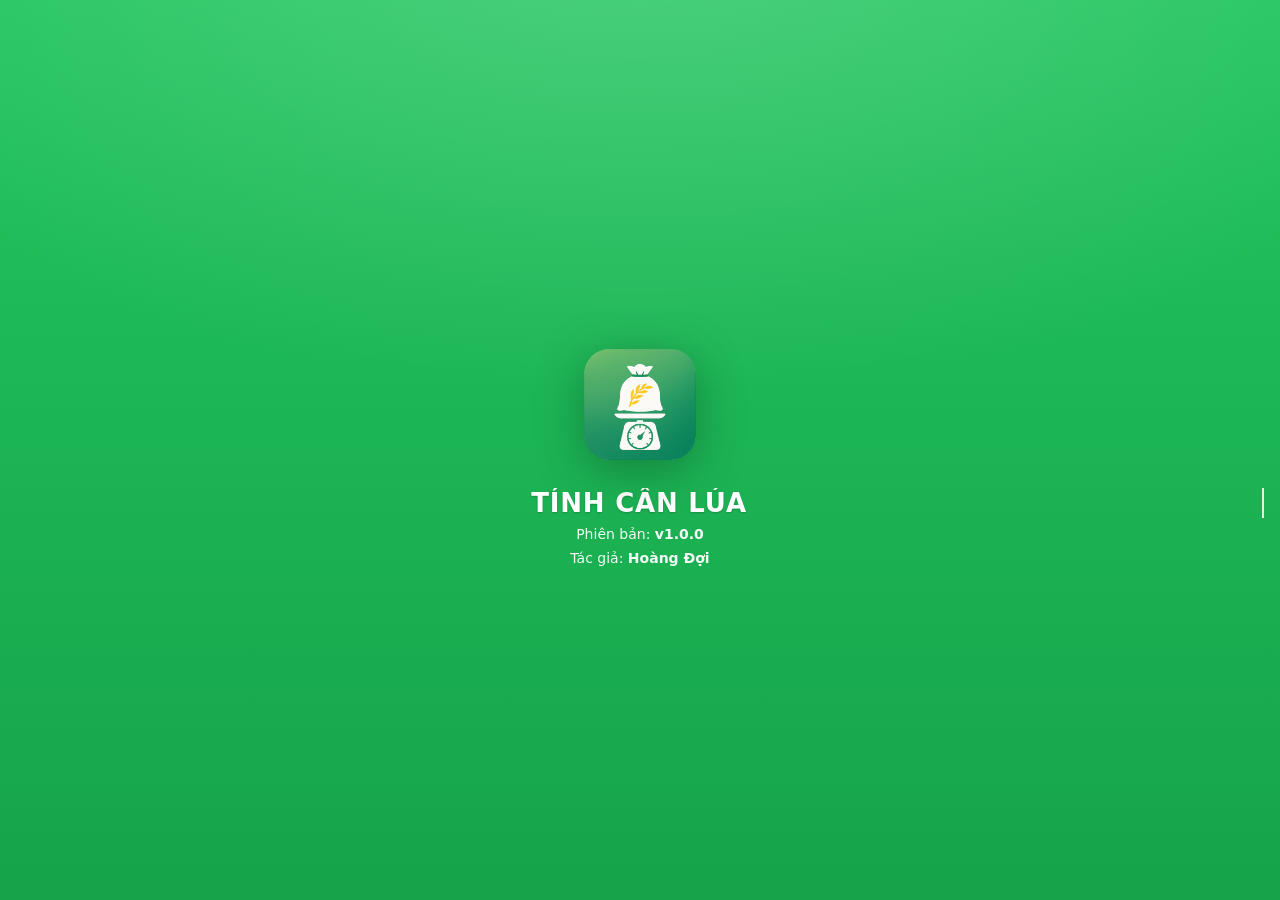
==== can-lua/index.html @ 053fef90 "v1.0.0" ====
<!DOCTYPE html>
<html lang="vi">
<head>
  <meta charset="utf-8" />
  <meta http-equiv="X-UA-Compatible" content="IE=edge" />
  <meta name="viewport" content="width=device-width, initial-scale=1, viewport-fit=cover" />

  <!-- Primary -->
  <title>Tính cân lúa v1.0.0</title>
  <link rel="canonical" href="https://hoangdoinet.github.io/can-lua/">
  <meta name="description" content="Cân lúa offline: nhập nhanh bảng 5×5, tự tính khối lượng, trừ bì & thành tiền theo nông dân và ghe/xe. Cài đặt trên Android và iOS, có sao lưu/khôi phục dữ liệu.">
  <meta name="author" content="Hoàng Đợi">
  <meta name="creator" content="Hoàng Đợi">
  <meta name="robots" content="index,follow,max-snippet:-1,max-image-preview:large,max-video-preview:-1">
  <meta name="referrer" content="origin-when-cross-origin">
  <meta name="format-detection" content="telephone=no, address=no, email=no">
  <meta name="color-scheme" content="light">

  <!-- Icons / Favicons (đường dẫn tuyệt đối) -->
  <link rel="icon" type="image/png" sizes="32x32" href="/can-lua/icons/icon-32.png">
  <link rel="icon" type="image/png" sizes="192x192" href="/can-lua/icons/icon-192.png">
  <link rel="apple-touch-icon" sizes="180x180" href="/can-lua/icons/apple-icon-180.png">
  <link rel="apple-touch-icon" sizes="152x152" href="/can-lua/icons/apple-icon-152.png">

  <!-- PWA -->
  <link rel="manifest" href="/can-lua/manifest.webmanifest">
  <!-- theme-color cho iOS/Safari -->
  <meta name="theme-color" media="(prefers-color-scheme: light)" content="#22c55e">
  <meta name="theme-color" media="(prefers-color-scheme: dark)" content="#22c55e">
  <!-- iOS web app -->
  <meta name="apple-mobile-web-app-capable" content="yes">
  <meta name="apple-mobile-web-app-title" content="Cân lúa">
  <meta name="apple-mobile-web-app-status-bar-style" content="black-translucent">

  <!-- Open Graph -->
  <meta property="og:type" content="website">
  <meta property="og:site_name" content="Tính cân lúa">
  <meta property="og:title" content="Tính cân lúa • v1.0.0">
  <meta property="og:description" content="Nhập nhanh bảng tính 5×5, tự động tính khối lượng, trừ bì & thành tiền. Cài đặt trên Android và iOS dùng offline, có sao lưu/khôi phục dữ liệu.">
  <meta property="og:url" content="https://hoangdoinet.github.io/can-lua/">
  <meta property="og:image" content="https://hoangdoinet.github.io/can-lua/icons/og-image-1200.png">
  <meta property="og:image:width" content="1200">
  <meta property="og:image:height" content="1200">
  <meta property="og:image:alt" content="Giao diện ứng dụng Tính cân lúa">
  <meta property="og:locale" content="vi_VN">

  <!-- Twitter -->
  <meta name="twitter:card" content="summary_large_image">
  <meta name="twitter:title" content="Tính cân lúa • v1.0.0">
  <meta name="twitter:description" content="Nhập nhanh bảng tính 5×5, tự động tính khối lượng, trừ bì & thành tiền. Cài đặt trên Android và iOS dùng offline, có sao lưu/khôi phục dữ liệu.">
  <meta name="twitter:image" content="https://hoangdoinet.github.io/can-lua/icons/og-image-1200.png">

  <!-- Structured Data -->
  <script type="application/ld+json">
  {
    "@context": "https://schema.org",
    "@type": "SoftwareApplication",
    "name": "Tính cân lúa",
    "applicationCategory": "BusinessApplication",
    "operatingSystem": "Web",
    "softwareVersion": "1.0.0",
    "inLanguage": "vi-VN",
    "offers": { "@type": "Offer", "price": "0", "priceCurrency": "VND" },
    "description": "Cân lúa offline: nhập nhanh bảng 5×5, tự tính khối lượng, trừ bì & thành tiền theo nông dân/ghe xe. PWA, có sao lưu/khôi phục.",
    "url": "https://hoangdoinet.github.io/can-lua/"
  }
  </script>

  <style>
    :root{
      --bg:#f7f9fc; --surface:#ffffff; --surface-2:#f3f4f6; --muted:#6b7280; --text:#111827;
      --accent:#22c55e; --accent-2:#16a34a; --accent-soft:#ecfdf5;
      --danger:#dc2626; --border:#e5e7eb;
      --ring:0 0 0 2px rgba(34,197,94,.28);
      --shadow:0 10px 28px rgba(2,6,23,.08);
      --radius:18px;
      --orange:#f59e0b; --orange-soft:#ffedd5; --orange-softer:#fff7ed;
      --sat: env(safe-area-inset-top); --sab: env(safe-area-inset-bottom);
    }
    *{box-sizing:border-box}
    body{
      margin:0;
      background:linear-gradient(180deg,#f8fafc,#f1f5f9 50%,#f8fafc);
      color:var(--text);
      font-family:system-ui,-apple-system,Segoe UI,Roboto,Inter,Arial,sans-serif
    }
    .appbar{position:sticky;top:0;z-index:10;background:rgba(255,255,255,.85);backdrop-filter:blur(10px);border-bottom:1px solid var(--border);padding-top:var(--sat)}
    .appbar-inner{display:flex;align-items:center;gap:8px;padding:12px 14px}
    .app-title{font-size:18px;font-weight:800}
    .subtitle{font-size:12px;color:var(--muted)}
    .back{border:1px solid var(--border);background:#fff;border-radius:12px;padding:8px 10px}
    .section{margin:12px;background:#fff;border:1px solid var(--border);border-radius:18px;box-shadow:var(--shadow);overflow:hidden}
    .section-head{display:flex;align-items:center;justify-content:space-between;padding:12px 14px;border-bottom:1px dashed var(--accent);background:var(--accent-soft)}
    .section-title{font-size:15px;font-weight:800}
    .section-body{padding:12px 14px}
    .list{display:flex;flex-direction:column;gap:12px}
    .row{display:flex;gap:8px;align-items:center}
    input[type=text], input[type=number], input[type=tel], select{width:100%;padding:12px 14px;border-radius:14px;border:1px solid var(--border);background:#fff;color:#111827}
    input:focus, select:focus{outline:none;box-shadow:var(--ring)}
    button{border:0;border-radius:999px;padding:10px 14px;background:var(--accent-soft);color:#111827;cursor:pointer;border:1px solid var(--border)}
    .btn-primary{background:linear-gradient(90deg,var(--accent),var(--accent-2));color:#fff;border:none;font-weight:700}
    .btn-danger{background:linear-gradient(90deg,#ef4444,#b91c1c);color:#fff;border:none}
    .btn-ghost{background:#fff}
    .chip{font-size:12px;padding:6px 10px;border-radius:999px;background:#fff;border:1px solid var(--border);color:#6b7280}
    .group-card{border:1px solid var(--border);border-radius:16px;background:#fff;box-shadow:var(--shadow);overflow:hidden}
    .group-card .g-head{display:flex;align-items:center;justify-content:space-between;padding:10px 12px;border-bottom:1px dashed var(--accent);background:var(--accent-soft)}
    .group-card .g-title{font-weight:800}
    .group-card .g-body{padding:12px}
    .group-card .fake-input{border:1px solid var(--border);border-radius:12px;background:#fff;padding:4px 0}
    .kv{display:flex;align-items:center;gap:8px;padding:10px 12px;font-weight:800}
    .kv + .kv{border-top:1px dashed #e6e9ee}
    .kv .label{flex:1}
    .kv .value{min-width:120px;text-align:right}
    .kv .value.danger{ color: var(--danger); font-weight: 800; }
    .kv .value.accent{ color: var(--accent); font-weight: 800; }
    .group-card .g-foot{display:flex;gap:8px;justify-content:flex-end;padding:10px 12px;border-top:1px dashed #e6e9ee;background:#fafafa}
    .group-card .g-foot button{padding:8px 12px}
    .muted{color:var(--muted);font-size:12px}
    .table-card{border:1px solid var(--border);border-radius:16px;overflow:hidden;background:#fff;margin-bottom:12px}
    .table-head{display:flex;align-items:center;justify-content:space-between;padding:10px 12px;border-bottom:1px solid var(--border);background:var(--accent-soft)}
    .colheads{display:grid;grid-template-columns:repeat(5,1fr);gap:8px;padding:8px 12px 0 12px}
    .colheads span{display:block;text-align:center;font-weight:800;color:#22c55e}
    .cells{display:grid;grid-template-columns:repeat(5,1fr);gap:8px;padding:12px}
    .cells input{padding:14px 10px;text-align:center;border-radius:12px;border:1px solid var(--border);background:#fff;font-weight:800}
    .cells input[disabled]{background:#f1f5f9;color:#9ca3af}
    .cells input.warn{background:#fef3c7!important;color:#b91c1c!important;border-color:#f59e0b}
    .colTotals{display:grid;grid-template-columns:repeat(5,1fr);gap:8px;padding:0 12px 12px}
    .colTotals span{display:block;text-align:center;font-weight:800;border:1px dashed var(--accent);background:var(--accent-soft);border-radius:10px;padding:6px 0}
    .sum{display:flex;align-items:center;justify-content:center;padding:10px 12px;border-top:1px dashed #e6e9ee;color:#16a34a;font-weight:800}
    .fab{position:fixed;right:16px;bottom:16px;z-index:13;display:flex;flex-direction:column;gap:10px; padding-bottom:calc(16px + var(--sab));}
    .fab button{width:56px;height:56px;border-radius:999px;display:grid;place-items:center;font-size:20px;box-shadow:var(--shadow)}
    .sheet-backdrop{position:fixed;inset:0;background:rgba(0,0,0,.25);backdrop-filter:blur(2px);display:none;z-index:20}
    .sheet{position:fixed;left:0;right:0;bottom:0;background:#fff;border-top-left-radius:20px;border-top-right-radius:20px;box-shadow:var(--shadow);transform:translateY(110%);transition:transform .25s ease;z-index:21;border-top:1px solid var(--border)}
    .sheet-head{padding:12px 16px;border-bottom:1px solid var(--border);display:flex;align-items:center;justify-content:space-between}
    .sheet-body{padding:14px 16px}
    .sheet-body .field{margin-bottom:10px}
    .sheet-body label{display:block;font-weight:800;font-size:12px;margin-bottom:6px;color:#374151}
    .sheet-actions{display:flex;gap:8px;justify-content:flex-end;padding:12px 16px;border-top:1px dashed #e6e9ee}
    .sheet.open{transform:translateY(0)}
    .sheet-backdrop.open{display:block}
    .stat-grid{display:grid;grid-template-columns:1fr 1fr;gap:10px;margin:8px 12px 12px 12px}
    .stat{background:#fff;border:1px solid var(--accent);border-radius:12px;padding:10px}
    .stat label{display:block;font-weight:800;font-size:12px;margin-bottom:6px}
    .stat input{width:100%;padding:10px;border:1px solid var(--border);border-radius:10px;font-weight:800}
    .stat input[readonly]{background:#f9fafb;color:#111827}
    .stat input.money{color:var(--danger)!important;font-weight:800; background: #fff8c2}
    .mode-section{border:1px dashed #e5e7eb;border-radius:12px;padding:10px;margin-top:8px}
    .mode-title{font-weight:800;margin-bottom:6px}
    .mode-option{display:flex;align-items:center;gap:8px;margin:4px 0}
    .dialog-backdrop{position:fixed;inset:0;background:rgba(0,0,0,.35);backdrop-filter:blur(2px);display:none;z-index:40}
    .dialog{position:fixed;left:50%;top:50%;transform:translate(-50%, -50%) scale(.96);opacity:0;transition:.2s ease;z-index:41;width:min(92vw,440px);background:#fff;border:1px solid var(--border);border-radius:16px;box-shadow:var(--shadow);display:none;}
    .dialog.open{display:block;transform:translate(-50%, -50%) scale(1);opacity:1}
    .dialog-head{padding:12px 16px;border-bottom:1px dashed #e6e9ee;background:#fafafa;font-weight:800}
    .dialog-body{padding:14px 16px;line-height:1.5}
    .dialog-actions{display:flex;gap:8px;justify-content:flex-end;padding:12px 16px;border-top:1px dashed #e6e9ee}
    .tool-list{display:flex;flex-direction:column;gap:10px}
    .tool-item{display:flex;align-items:center;gap:12px;padding:12px;border:1px solid var(--border);border-radius:14px;cursor:pointer}
    .tool-item:hover{background:#f9fafb}
    .tool-ico{font-size:20px;line-height:1.1}
    .tool-main{flex:1}
    .tool-title{font-weight:800}
    .tool-sub{font-size:12px;color:#6b7280}
    .app-footer{margin:12px;padding:10px 14px;text-align:center;color:#6b7280;font-size:12px;}
    #btnInstall{display:none;margin-left:6px}
    :root{ --brand1:#22c55e; --brand2:#16a34a; }
    #splash{
      position:fixed; inset:0;
      padding: calc(var(--sat, 0) + 16px) 16px calc(var(--sab, 0) + 16px);
      background:
        radial-gradient(120% 90% at 50% -10%, #fff3 0%, #0000 60%),
        linear-gradient(180deg,var(--brand1),var(--brand2));
      color:#fff; display:flex; flex-direction:column; align-items:center; justify-content:center;
      font-family: system-ui, -apple-system, Segoe UI, Roboto, Inter, Arial, sans-serif;
      z-index:9999; text-align:center; transition:opacity .7s ease, visibility .7s;
    }
    #splash.hidden{ opacity:0; visibility:hidden; }
    .logo-wrap{ position:relative; width:140px; height:140px; filter:drop-shadow(0 10px 24px rgba(0,0,0,.28)); }
    .logo-img{
      width:100%; height:100%; border-radius:24%;
      animation: popIn 900ms cubic-bezier(.2,.7,.2,1) both, glow 1.6s .9s ease-in-out 2 alternate;
      will-change: transform, filter;
    }
    .logo-wrap::after{
      content:""; position:absolute; inset:-8%;
      background: linear-gradient(75deg, transparent 30%, #fff6 48%, #fff9 52%, transparent 70%);
      transform: translateX(-120%) rotate(8deg);
      border-radius:28%;
      animation: sweep 1.1s .35s ease-out forwards;
      pointer-events:none; mix-blend-mode:overlay;
    }
    .app-name{
      margin-top:14px; font-size:26px; font-weight:800; letter-spacing:.8px;
      overflow:hidden; white-space:nowrap; border-right:2px solid rgba(255,255,255,.85);
      width:0; animation: typing 1.4s .45s steps(18,end) forwards, caret .9s step-end infinite;
      text-shadow: 0 1px 2px #0003;
    }
    .meta{ margin-top:8px; font-size:14px; opacity:.95 }
    .meta b{ font-weight:800 }
    @keyframes popIn{0%{ transform: scale(.6) rotate(-8deg); opacity:.0 }60%{ transform: scale(1.08) rotate(3deg); opacity:1 }100%{ transform: scale(1) rotate(0) }}
    @keyframes glow{from{ filter: drop-shadow(0 10px 24px rgba(0,0,0,.28)) brightness(1) saturate(1) }to{ filter: drop-shadow(0 12px 34px rgba(0,0,0,.35)) brightness(1.08) saturate(1.1) }}
    @keyframes sweep{ to{ transform: translateX(120%) rotate(8deg); opacity:.0 } }
    @keyframes typing{ from{ width:0 } to{ width:100% } }
    @keyframes caret{ 50%{ border-color: transparent } }
    @media (prefers-reduced-motion: reduce){
      .logo-img, .logo-wrap::after, .app-name{ animation: none !important }
      #splash{ transition: opacity .2s ease, visibility .2s }
    }
  </style>
</head>
<body>

  <!-- 🌾 Splash -->
  <div id="splash" role="status" aria-label="Đang khởi động ứng dụng">
    <div class="logo-wrap">
      <img src="/can-lua/icons/icon-512.png" class="logo-img" alt="Logo Tính Cân Lúa" width="140" height="140">
    </div>
    <div class="app-name" aria-hidden="true">TÍNH CÂN LÚA</div>
    <div class="meta">Phiên bản: <b id="verText">v1.0.0</b></div>
    <div class="meta">Tác giả: <b id="authorText">Hoàng Đợi</b></div>
  </div>

<div class="app">
  <div class="appbar">
    <div class="appbar-inner">
      <button class="back" id="btnBack" style="display:none">←</button>
      <div style="flex:1">
        <h1 class="app-title" id="appTitle">TÍNH CÂN LÚA</h1>
        <div class="subtitle" id="appSub">Nhóm (Ghe/Xe)</div>
      </div>
      <div class="row">
        <button id="btnInstall" class="btn-primary" title="Cài đặt ứng dụng">＋ Cài đặt app</button>
        <button class="btn-ghost" id="btnTools">⋯ Tiện ích</button>
      </div>
    </div>
  </div>

  <!-- View 1 -->
  <div id="view-groups" class="section">
    <div class="section-head">
      <div class="section-title">Danh sách nhóm (ghe/xe)</div>
      <div class="row"><span class="chip" id="chipGroups">0 nhóm</span></div>
    </div>
    <div class="section-body"><div style="height:8px"></div><div id="groupList" class="list"></div></div>
  </div>

  <!-- View 2 -->
  <div id="view-farmers" class="section" style="display:none">
    <div class="section-head">
      <div class="section-title">Nhóm (ghe/xe): <span id="chipGroupName">—</span></div>
      <div class="row"><span class="chip" id="chipFarmerCount">Nông dân: 0</span></div>
    </div>
    <div class="section-body">
      <div id="farmersStats" class="stat-grid">
        <div class=stat style="grid-column:1/ -1"><label><b>Tổng bao (lần cân)</b></label><input id="stat2Bags" type="text" readonly value="0"></div>
        <div class=stat style="grid-column:1/ -1"><label><b>Tổng khối lượng cân (kg)</b></label><input id="stat2Kg" type="text" readonly value="0"></div>
        <div class=stat style="grid-column:1/ -1"><label><b>Tổng khấu trừ bì (kg)</b></label><input id="stat2Tare" type="text" readonly value="0"></div>
        <div class=stat style="grid-column:1/ -1"><label><b>Tổng khối lượng tính tiền (kg)</b></label><input id="stat2Remain" type="text" readonly value="0"></div>
        <div class=stat style="grid-column:1/ -1"><label><b>Tổng thành tiền (đ)</b></label><input id="stat2Money" class="money" type="text" readonly value="0"></div>
      </div>
      <div id="farmerList" class="list"></div>
    </div>
  </div>

  <!-- View 3 -->
  <div id="view-tables" class="section" style="display:none">
    <div class="section-head"><div class="section-title title" id="contextTitle">BẢNG 5×5</div></div>
    <div class="section-body"><div id="tables"></div></div>
  </div>

  <!-- FAB -->
  <div class="fab">
    <button id="fabAddFarmer" class="btn-primary" title="Thêm nông dân">👤</button>
    <button id="fabAddGroup" class="btn-primary" title="Thêm nhóm">➕</button>
  </div>

  <input id="fileInput" type="file" accept="application/json" style="display:none">

  <!-- Bottom Sheet -->
  <div class="sheet-backdrop" id="sheetBackdrop"></div>
  <div class="sheet" id="sheet" role="dialog" aria-modal="true" aria-labelledby="sheetTitle">
    <div class="sheet-head"><div id="sheetTitle" style="font-weight:800">Thêm</div><button class="btn-ghost" id="btnSheetClose">✕</button></div>
    <div class="sheet-body" id="sheetBody"></div>
    <div class="sheet-actions"><button class="btn-ghost" id="btnSheetCancel">Hủy</button><button class="btn-primary" id="sheetConfirm">Lưu</button></div>
  </div>

  <!-- Center Dialog -->
  <div class="dialog-backdrop" id="dlgBackdrop"></div>
  <div class="dialog" id="dialog" role="alertdialog" aria-labelledby="dlgTitle" aria-describedby="dlgBody">
    <div class="dialog-head" id="dlgTitle">Thông báo</div>
    <div class="dialog-body" id="dlgBody">Nội dung</div>
    <div class="dialog-actions">
      <button class="btn-ghost" id="dlgCancel" style="display:none">Hủy</button>
      <button class="btn-primary" id="dlgOk">OK</button>
    </div>
  </div>
  <!-- Footer -->
  <div class="app-footer">© 2025 — Hoàng Đợi</div>
</div> <!-- kết thúc .app -->

<script>
/* ===== State & Utils ===== */
const APP_VERSION='v1.0.0';

/* ==== Splash Control (dùng APP_VERSION) ==== */
(function(){
  const qs = sel => document.querySelector(sel);
  const verEl = qs('#verText'); if (verEl) verEl.textContent = APP_VERSION;
  const authorEl = qs('#authorText'); if (authorEl) authorEl.textContent = 'Hoàng Đợi';

  const hideSplash = () => {
    const el = document.getElementById('splash');
    if (!el || el.classList.contains('hidden')) return;
    el.classList.add('hidden'); document.body.classList.add('ready');
  };

  window.addEventListener('load', () => { setTimeout(hideSplash, 1800); });
  setTimeout(hideSplash, 3500);

  const _origRender = (typeof render==='function') ? render : null;
  if (_origRender){
    window.render = function(){
      _origRender.apply(this, arguments);
      setTimeout(hideSplash, 3000);
    };
  }
})();

const STORAGE_KEY='riceScaleData';
let state={groups:{},activeGroup:'',activeFarmer:'',view:'groups'};

const $=id=>document.getElementById(id);
const newEmptyTable=()=>Array.from({length:25},()=>null);
const fmt=n=> new Intl.NumberFormat('vi-VN').format(Math.round((+n||0)*100)/100);
function sumTable(arr){return arr.reduce((s,v)=>s+(typeof v==='number'?v:0),0)}
function sumCol(tbl,col){let s=0; for(let r=0;r<5;r++){const v=tbl[r*5+col]; if(typeof v==='number') s+=v;} return s;}
function isTableFull(arr){return arr.every(v=> typeof v==='number' && !isNaN(v))}
function escapeQuote(s){ return String(s).replaceAll('"','\\"').replaceAll("'","\\'") }
function escapeHtml(s){ const map={"&":"&amp;","<":"&lt;",">":"&gt;","\"":"&quot;","'":"&#39;"}; return String(s).replace(/[&<>"']/g, c=>map[c]); }
function pad2(x){return String(x).padStart(2,'0')}
function formatDateTimeDDMM_HHmm(ts){const d=new Date(ts||Date.now());return `${pad2(d.getDate())}/${pad2(d.getMonth()+1)}/${d.getFullYear()} - ${pad2(d.getHours())}:${pad2(d.getMinutes())}`}
function byteLen(str){return new Blob([str]).size}
function formatBytes(b){ if (b<1024) return b+' B'; const kb=b/1024; if(kb<1024) return kb.toFixed(1)+' KB'; const mb=kb/1024; return mb.toFixed(2)+' MB'; }
function getActiveGroup(){return state.groups[state.activeGroup]||null}
function getActiveFarmer(){const g=getActiveGroup(); if(!g) return null; return g.farmers[state.activeFarmer]||null}
function labelInputMode(m){switch(m){case 'lt2':return '<100kg: 2 số';case 'lt3':return '<100kg: 3 số (chẵn)';case 'ge3':return '≥100kg: 3 số';case 'ge4':return '≥100kg: 4 số (chẵn)';default:return '—';}}
function buildKV(label, value, valueClass=''){const line=document.createElement('div');line.className='kv';const l=document.createElement('div');l.className='label';l.textContent=label;const v=document.createElement('div'); v.className='value' + (valueClass?(' '+valueClass):''); v.textContent=value;line.appendChild(l);line.appendChild(v);return line;}

/* ===== Dialog ===== */
let _dlgOk=null,_dlgCancel=null;
function openDialog({title='Thông báo',message='',okText='OK',cancelText=null}={}){
  $('dlgTitle').textContent=title; $('dlgBody').innerHTML=message;
  const cancelBtn=$('dlgCancel'), okBtn=$('dlgOk');
  cancelBtn.style.display=cancelText?'inline-block':'none'; if(cancelText) cancelBtn.textContent=cancelText; okBtn.textContent=okText||'OK';
  $('dlgBackdrop').style.display='block'; $('dialog').classList.add('open');
  return new Promise(res=>{
    _dlgOk=()=>{closeDialog();res(true)}; _dlgCancel=()=>{closeDialog();res(false)};
    okBtn.onclick=_dlgOk; cancelBtn.onclick=_dlgCancel; $('dlgBackdrop').onclick=closeDialog;
    document.addEventListener('keydown',onEscOnce,{once:true});
  });
}
function onEscOnce(e){ if(e.key==='Escape') closeDialog(); }
function closeDialog(){ $('dlgBackdrop').style.display='none'; $('dialog').classList.remove('open'); _dlgOk=_dlgCancel=null; }
const showAlert=(msg,title='Thông báo')=>openDialog({title,message:msg,okText:'Đã hiểu'});
const showConfirm=(msg,{title='Xác nhận',okText='Đồng ý',cancelText='Hủy'}={})=>openDialog({title,message:msg,okText,cancelText});

/* ===== Bottom Sheet ===== */
let sheetMode=null, sheetPayload=null;
function openSheet(mode,payload){
  sheetMode=mode; sheetPayload=payload||null;
  const sh=$('sheet'), title=$('sheetTitle'), body=$('sheetBody'), act=$('sheetConfirm');
  body.innerHTML=''; act.onclick=null; act.className='btn-primary'; act.textContent='Lưu'; act.style.display='inline-block';

  if(mode==='appTools'){
    title.textContent='Tiện ích'; act.style.display='none';
    body.innerHTML=`
      <div class="tool-list">
        <div class="tool-item" id="toolExport"><div class="tool-ico">⬇️</div><div class="tool-main"><div class="tool-title">Sao lưu dữ liệu</div><div class="tool-sub">Xuất file JSON (rice-scale-data.json)</div></div></div>
        <div class="tool-item" id="toolImport"><div class="tool-ico">⬆️</div><div class="tool-main"><div class="tool-title">Khôi phục dữ liệu</div><div class="tool-sub">Chọn file JSON đã sao lưu để nhập</div></div></div>
        <div class="tool-item" id="toolWipe"><div class="tool-ico">🗑</div><div class="tool-main"><div class="tool-title">Xóa bộ nhớ</div><div class="tool-sub">Xóa sạch dữ liệu đang lưu trên máy</div></div></div>
        <div class="tool-item" id="toolHelp"><div class="tool-ico">🎬</div><div class="tool-main"><div class="tool-title">Hướng dẫn sử dụng</div><div class="tool-sub">Mở video hướng dẫn trên YouTube</div></div></div>
        <div class="tool-item" id="toolInfo"><div class="tool-ico">ℹ️</div><div class="tool-main"><div class="tool-title">Thông tin ứng dụng</div><div class="tool-sub">Phiên bản, mô tả, dung lượng dữ liệu</div></div></div>
      </div>`;
    $('toolExport').addEventListener('click',()=>{ closeSheet(); exportData(); });
    $('toolImport').addEventListener('click',()=>{ openRestorePicker(); });
    $('toolWipe').addEventListener('click',async()=>{
      const ok=await showConfirm('Xóa toàn bộ dữ liệu? Hành động này không thể hoàn tác.',{title:'Xóa dữ liệu',okText:'Xóa',cancelText:'Hủy'});
      if(!ok) return;
      try{ localStorage.removeItem(STORAGE_KEY); }catch(e){}
      state={groups:{},activeGroup:'',activeFarmer:'',view:'groups'};
      closeSheet(); save(); await showAlert('Đã xóa toàn bộ dữ liệu.'); location.reload();
    });
    $('toolHelp').addEventListener('click',()=>{ window.open('https://www.youtube.com/','_blank'); });
    $('toolInfo').addEventListener('click',()=> openSheet('appInfo'));
  }

  if(mode==='appInfo'){
    title.textContent='Thông tin ứng dụng'; act.style.display='none';
    const raw = JSON.stringify(state||{}, null, 0); const size = formatBytes(byteLen(raw));
    body.innerHTML=`
      <div class="field"><div style="font-size:14px;line-height:1.6;border:1px dashed var(--border);border-radius:12px;padding:10px">TÍNH CÂN LÚA là ứng dụng giúp nhập nhanh khối lượng từng bao lúa theo bảng 5×5, tự động tính toán khối lượng, trừ bì, thành tiền cho từng nông dân và từng ghe/xe (nhóm). <p>Ứng dụng có thể cài đặt trên Android/iOS để dùng offline và hỗ trợ sao lưu/khôi phục dữ liệu.</p></div></div>
      <div class="field"><label>Phiên bản hiện tại</label><input type="text" readonly value="${APP_VERSION}"></div>
      <div class="field"><label>Tác giả</label><input type="text" readonly value="Hoàng Đợi"></div>
      <div class="field"><label>Dung lượng dữ liệu hiện tại</label><input type="text" readonly value="${size}"></div>`;
  }

  if(mode==='addGroup'){
    title.textContent='Thêm ghe/xe'; act.textContent='Thêm';
    body.innerHTML=`
      <div class="field"><label for="inName">Tên nhóm (ghe/xe)</label>
        <input id="inName" type="text" placeholder="VD: Ghe Tư Hải / 83A-12345" autofocus></div>
      <div class="field"><label for="inPhone">SĐT chủ ghe / tài xế (tuỳ chọn)</label>
        <input id="inPhone" type="tel" inputmode="numeric" placeholder="VD: 0123456789"></div>`;
    $('sheetConfirm').onclick=()=>{const name=$('inName').value.trim(); if(!name) return; if(state.groups[name]){showAlert('Tên nhóm đã tồn tại.');return;}
      const phone=$('inPhone').value.trim();
      state.groups[name]={ownerPhone:phone||'', farmers:{}, createdAt:Date.now()};
      state.activeGroup=name; state.activeFarmer=''; closeSheet(); navTo('farmers'); };
  }

  if(mode==='editGroup'){
    const g=payload; const grp=state.groups[g];
    title.textContent='Sửa thông tin nhóm'; act.textContent='Cập nhật';
    body.innerHTML=`
      <div class="field"><label for="inName">Tên nhóm</label>
        <input id="inName" type="text" value="${escapeHtml(g)}" autofocus></div>
      <div class="field"><label for="inPhone">SĐT</label>
        <input id="inPhone" type="tel" inputmode="numeric" value="${escapeHtml(grp?.ownerPhone||'')}"></div>`;
    $('sheetConfirm').onclick=()=>{const newName=$('inName').value.trim(); if(!newName) return;
      if(newName!==g && state.groups[newName]){showAlert('Tên nhóm đã tồn tại.');return;}
      const phone=$('inPhone').value.trim(); const data=state.groups[g];
      delete state.groups[g]; state.groups[newName]={...data, ownerPhone:phone};
      if(state.activeGroup===g) state.activeGroup=newName; closeSheet(); save();};
  }

  if(mode==='addFarmer'){
    if(!state.activeGroup){showAlert('Chọn nhóm trước.');return}
    title.textContent='Thêm nông dân'; act.textContent='Thêm';
    body.innerHTML=`
      <div class="field"><label for="inName">Tên nông dân</label>
        <input id="inName" type="text" placeholder="VD: Chú Năm / Anh Hậu" autofocus></div>
      <div class="field"><label for="inFPrice">Đơn giá (đ/kg) của nông dân</label>
        <input id="inFPrice" type="number" inputmode="decimal" placeholder="VD: 7100"></div>
      <div class="field"><label for="inTare">Quy tắc bì (mỗi X bao = 1 kg)</label>
        <input id="inTare" type="number" inputmode="numeric" min="0" step="1" placeholder="VD: 10"></div>
      <div class="mode-section">
        <div class="mode-title">Quy cách nhập &lt; 100kg</div>
        <label class="mode-option"><input type="radio" name="inMode" value="lt2"> 2 số — 50 → 50kg</label>
        <label class="mode-option"><input type="radio" name="inMode" value="lt3" checked> 3 số — 552 → 55,2kg (gram chẵn)</label>
      </div>
      <div class="mode-section">
        <div class="mode-title">Quy cách nhập ≥ 100kg</div>
        <label class="mode-option"><input type="radio" name="inMode" value="ge3"> 3 số — 100 → 100kg</label>
        <label class="mode-option"><input type="radio" name="inMode" value="ge4"> 4 số — 100,4kg (gram chẵn)</label>
      </div>`;
    $('sheetConfirm').onclick=()=>{
      const v=$('inName').value.trim(); if(!v) return; const grp=getActiveGroup();
      if(grp.farmers[v]){showAlert('Tên nông dân đã tồn tại.');return;}
      const fp=Number($('inFPrice').value)||0;
      const tr=Math.max(0, Math.floor(Number($('inTare').value)||0));
      const im=document.querySelector('input[name="inMode"]:checked')?.value || 'lt3';
      grp.farmers[v]={price:fp, inputMode:im, tareRule:tr, tables:[newEmptyTable()], createdAt:Date.now()};
      state.activeFarmer=v; closeSheet(); navTo('tables');
    };
  }

  if(mode==='renameFarmer'){
    const f=payload; title.textContent='Đổi tên nông dân'; act.textContent='Lưu';
    body.innerHTML=`<div class="field"><label for="inName">Tên nông dân</label>
      <input id="inName" type="text" value="${escapeHtml(f)}" autofocus></div>`;
    $('sheetConfirm').onclick=()=>{const grp=getActiveGroup(); const v=$('inName').value.trim();
      if(!v||v===f) return closeSheet(); if(grp.farmers[v]){showAlert('Tên nông dân đã tồn tại.');return;}
      grp.farmers[v]=grp.farmers[f]; delete grp.farmers[f]; if(state.activeFarmer===f) state.activeFarmer=v; closeSheet(); save();};
  }

  if(mode==='setFarmerPrice'){
    const farmer=getActiveFarmer(); if(!farmer){showAlert('Chưa chọn nông dân.'); return;}
    title.textContent='Đơn giá (đ/kg)'; act.textContent='Lưu';
    body.innerHTML=`<div class="field"><label for="inFPrice">Đơn giá (đ/kg)</label>
      <input id="inFPrice" type="number" inputmode="decimal" value="${farmer.price||''}" placeholder="VD: 7100"></div>`;
    $('sheetConfirm').onclick=()=>{const v=Number($('inFPrice').value)||0; farmer.price=v; closeSheet(); save();};
  }

  $('sheetBackdrop').classList.add('open'); sh.classList.add('open');
}
function closeSheet(){
  $('sheetBackdrop').classList.remove('open');
  $('sheet').classList.remove('open');
  const act=$('sheetConfirm');
  if (act){ act.style.display='inline-block'; act.className='btn-primary'; act.textContent='Lưu'; act.onclick=null; }
}

/* ===== File I/O ===== */
function openRestorePicker(){ const inp=$('fileInput'); inp.value=''; inp.click(); }
function exportData(){ const blob=new Blob([JSON.stringify(state,null,2)],{type:'application/json'}); const a=document.createElement('a'); a.href=URL.createObjectURL(blob); a.download='rice-scale-data.json'; a.click(); URL.revokeObjectURL(a.href); }
$('fileInput').addEventListener('change',e=>{
  const file=e.target.files[0]; if(!file) return;
  const reader=new FileReader();
  reader.onload=()=>{ try{ const obj=JSON.parse(reader.result); if(!obj||!obj.groups) throw new Error('Sai định dạng');
      state=obj; migrateCreatedAt(); save(); showAlert('Khôi phục dữ liệu thành công.','Thành công');
    }catch(err){ showAlert('Lỗi khôi phục: '+escapeHtml(err.message),'Lỗi'); } };
  reader.readAsText(file);
});

/* ===== Delete actions ===== */
async function onDeleteGroup(name){
  const ok = await showConfirm(`Xoá nhóm "<b>${escapeHtml(name)}</b>" và toàn bộ dữ liệu liên quan?`, {title:'Xóa nhóm', okText:'Xóa', cancelText:'Hủy'});
  if(!ok) return;
  if(!state.groups[name]) return;
  delete state.groups[name];
  if(state.activeGroup===name){ state.activeGroup=''; state.activeFarmer=''; navTo('groups'); } else { save(); }
}
async function onDeleteFarmer(name){
  const ok = await showConfirm(`Xoá nông dân "<b>${escapeHtml(name)}</b>" và toàn bộ bảng 5×5?`, {title:'Xóa nông dân', okText:'Xóa', cancelText:'Hủy'});
  if(!ok) return;
  const grp=getActiveGroup(); if(!grp || !grp.farmers) return;
  delete grp.farmers[name];
  if(state.activeFarmer===name){ state.activeFarmer=''; navTo('farmers'); } else { save(); }
}

/* ===== Navigation ===== */
function navTo(v){
  if (state.view !== v){
    state.view=v;
    if (history.state?.view !== v){ history.pushState({view:v}, '', '#'+v); }
    save();
  }else{ render(); }
}
function navBack(){ if(state.view==='tables'){ navTo('farmers'); } else if(state.view==='farmers'){ navTo('groups'); } else history.back(); }
window.addEventListener('popstate', (e)=>{ state.view = e.state?.view || 'groups'; render(); });

/* ===== Render ===== */
function render(){
  $('btnBack').style.display=(state.view==='groups')?'none':'inline-block';
  $('appSub').textContent= state.view==='groups'?'Nhóm (Ghe/Xe)': state.view==='farmers'?'Nông dân trong nhóm':'Bảng nhập liệu cân lúa';
  $('appTitle').textContent='TÍNH CÂN LÚA';

  const fabAddGroup = $('fabAddGroup'), fabAddFarmer = $('fabAddFarmer');
  fabAddGroup.style.display = (state.view==='groups')?'grid':'none';
  fabAddFarmer.style.display = (state.view==='farmers')?'grid':'none';

  if(state.view==='groups'){ renderGroupsView(); $('view-groups').style.display='block'; $('view-farmers').style.display='none'; $('view-tables').style.display='none'; }
  if(state.view==='farmers'){ renderFarmersView(); $('view-groups').style.display='none'; $('view-farmers').style.display='block'; $('view-tables').style.display='none'; }
  if(state.view==='tables'){ renderTables(); $('view-groups').style.display='none'; $('view-farmers').style.display='none'; $('view-tables').style.display='block'; }
}

/* View 1: Groups */
function renderGroupsView(){
  const host=$('groupList'); host.innerHTML='';
  const names=Object.keys(state.groups||{});
  $('chipGroups').textContent=names.length+' nhóm';

  if(!names.length){
    host.innerHTML = `<div class="group-card"><div class="g-body"><div class="fake-input" style="padding:12px">Chưa có nhóm nào. Nhấn nút <b>➕</b> để thêm nhóm mới.</div></div></div>`;
    return;
  }
  names.sort((a,b)=> (state.groups[b]?.createdAt||0) - (state.groups[a]?.createdAt||0));

  for(const g of names){
    const grp=state.groups[g]; const stat=calcGroupDisplay(grp);
    const card=document.createElement('div'); card.className='group-card'; card.dataset.group=g;
    const titleDate = formatDateTimeDDMM_HHmm(grp.createdAt);
    card.innerHTML = `<div class="g-head"><div class="g-title">${titleDate}</div><div class="chip">${fmt(stat.totalBags)} bao</div></div>`;
    const body=document.createElement('div'); body.className='g-body';
    const info=document.createElement('div'); info.className='fake-input';
    info.appendChild(buildKV('Tên nhóm (ghe/xe)', g));
    info.appendChild(buildKV('Số bao (lần cân)', fmt(stat.totalBags)));
    info.appendChild(buildKV('Khối lượng (chưa trừ bì)', fmt(stat.totalKg) + ' kg'));
    info.appendChild(buildKV('Khấu trừ bì (kg)', fmt(stat.tareKg) + ' kg'));
    info.appendChild(buildKV('Khối lượng tính tiền (đã trừ bì)', fmt(stat.remainingKg) + ' kg'));
    info.appendChild(buildKV('Thành tiền', fmt(stat.totalMoney) + ' đ', 'danger'));
    info.appendChild(buildKV('SĐT', (grp.ownerPhone||'—')));
    body.appendChild(info);
    const foot=document.createElement('div'); foot.className='g-foot';
    const btnEdit=document.createElement('button'); btnEdit.className='btn-ghost'; btnEdit.textContent='✏ Sửa';
    const btnDel=document.createElement('button'); btnDel.className='btn-danger'; btnDel.textContent='🗑 Xoá';
    btnEdit.addEventListener('click',e=>{ e.stopPropagation(); openSheet('editGroup',g); });
    btnDel.addEventListener('click',e=>{ e.stopPropagation(); onDeleteGroup(g); });
    foot.appendChild(btnEdit); foot.appendChild(btnDel);
    card.appendChild(body); card.appendChild(foot);
    card.addEventListener('click',()=>{ state.activeGroup=g; state.activeFarmer=''; navTo('farmers'); });
    host.appendChild(card);
  }
}

/* View 2: Farmers */
function renderFarmersView(){
  const host=$('farmerList'); host.innerHTML='';
  const grp=getActiveGroup(); if(!grp){ host.innerHTML='<div class=meta>Chưa có nhóm.</div>'; return; }
  $('chipGroupName').textContent=state.activeGroup||'—';
  const names=Object.keys(grp.farmers||{}); $('chipFarmerCount').textContent = 'Nông dân: ' + fmt(names.length);

  let totalBags=0,totalKg=0,totalMoney=0,totalRemain=0,totalTareKg=0;
  names.sort((a,b)=> (grp.farmers[b]?.createdAt||0) - (grp.farmers[a]?.createdAt||0));

  for(const f of names){
    const farmer=grp.farmers[f];
    const bags=farmer.tables.reduce((n,t)=> n+t.filter(x=> typeof x==='number').length,0);
    const kg=farmer.tables.reduce((s,t)=> s+sumTable(t),0);
    const unit=(farmer.price||0);
    const tareRule=Math.max(0, farmer.tareRule||0);
    const tareKg = tareRule>0 ? Math.floor(bags / tareRule) : 0;
    const remaining = Math.max(0, kg - tareKg);
    const money=unit*remaining;
    totalBags+=bags; totalKg+=kg; totalMoney+=money; totalRemain+=remaining; totalTareKg+=tareKg;

    const card=document.createElement('div'); card.className='group-card'; card.dataset.farmer=f;
    const titleDate = formatDateTimeDDMM_HHmm(farmer.createdAt);
    card.innerHTML = `<div class="g-head"><div class="g-title">${titleDate}</div><div class="chip">${fmt(bags)} bao</div></div>`;
    const body=document.createElement('div'); body.className='g-body';
    const info=document.createElement('div'); info.className='fake-input';
    info.appendChild(buildKV('Tên nông dân:', f));
    info.appendChild(buildKV('Tổng số bao (lần cân):', fmt(bags)));
    info.appendChild(buildKV('Tổng khối lượng cân (chưa trừ bì):', fmt(kg)+' kg'));
    info.appendChild(buildKV('Tổng trừ bì (kg):', fmt(tareKg)+' kg'));
    info.appendChild(buildKV('Tổng khối lượng tính tiền (đã trừ bì):', fmt(remaining)+' kg', 'danger'));
    info.appendChild(buildKV('Đơn giá (đ/kg):', fmt(unit)+' đ'));
    info.appendChild(buildKV('Thành tiền:', fmt(money)+' đ', 'danger'));
    info.appendChild(buildKV('Quy cách nhập:', labelInputMode(farmer.inputMode)));
    body.appendChild(info);

    const foot=document.createElement('div'); foot.className='g-foot';
    const btnPrice=document.createElement('button'); btnPrice.className='btn-ghost'; btnPrice.textContent='₫ Đơn giá';
    const btnRename=document.createElement('button'); btnRename.className='btn-ghost'; btnRename.textContent='✏ Đổi tên';
    const btnDel=document.createElement('button'); btnDel.className='btn-danger'; btnDel.textContent='🗑 Xoá';

    btnPrice.addEventListener('click',e=>{
      e.stopPropagation();
      state.activeFarmer = f;
      openSheet('setFarmerPrice');
    });

    btnRename.addEventListener('click',e=>{ e.stopPropagation(); openSheet('renameFarmer', f); });
    btnDel.addEventListener('click',e=>{ e.stopPropagation(); onDeleteFarmer(f); });
    foot.appendChild(btnPrice); foot.appendChild(btnRename); foot.appendChild(btnDel);

    card.appendChild(body); card.appendChild(foot);
    card.addEventListener('click',()=>{ state.activeFarmer=f; navTo('tables'); });
    host.appendChild(card);
  }

  $('stat2Bags').value=fmt(totalBags);
  $('stat2Kg').value=fmt(totalKg);
  $('stat2Money').value=fmt(totalMoney);
  $('stat2Remain').value=fmt(totalRemain);
  $('stat2Tare').value=fmt(totalTareKg);
}

/* View 3: Tables */
function renderTables(){
  const host=$('tables'); host.innerHTML='';
  const title=$('contextTitle');
  if(!state.activeGroup){ title.textContent='BẢNG 5×5'; host.innerHTML='<div class=meta>Chọn nhóm trước.</div>'; return; }
  if(!state.activeFarmer){ title.textContent='BẢNG 5×5'; host.innerHTML='<div class=meta>Chọn nông dân.</div>'; return; }

  title.textContent=`Nông dân: ${state.activeFarmer}`;
  const farmer=getActiveFarmer(); if(!farmer) return;
  if(!farmer.tables||farmer.tables.length===0) farmer.tables=[newEmptyTable()];

  const totalKg=farmer.tables.reduce((acc,t)=>acc+sumTable(t),0);
  const totalBags=farmer.tables.reduce((n,t)=> n+t.filter(x=>typeof x==='number').length,0);
  const tareRule = Math.max(0, farmer.tareRule||0);
  const tareKg = tareRule>0 ? Math.floor(totalBags / tareRule) : 0;
  const remainingKg=Math.max(0,totalKg - tareKg);
  const price=Number(farmer.price||0);
  const amount=remainingKg*price;

  const stats=document.createElement('div'); stats.className='stat-grid'; stats.innerHTML=`
    <div class=stat style="grid-column:1/ -1"><label><b>Tên nông dân</b></label><input id=statFarmerName type=text value="${escapeHtml(state.activeFarmer)}"/></div>
    <div class=stat style="grid-column:1/ -1"><label><b>Tổng số bao (lần cân)</b></label><input id=statBags type=text value="${fmt(totalBags)}" readonly></div>
    <div class=stat style="grid-column:1/ -1"><label><b>Tổng khối lượng chưa trừ bì (kg)</b></label><input id=statTotalKg type=text value="${fmt(totalKg)}" readonly></div>
    <div class=stat style="grid-column:1/ -1"><label><b>Quy tắc bì (mỗi X bao = 1 kg)</b></label><input id=statTareRule type=number min=0 step=1 value="${tareRule}"></div>
    <div class=stat style="grid-column:1/ -1"><label><b>Tổng trừ bì (kg)</b></label><input id=statTareKg type=text value="${fmt(tareKg)}" readonly></div>
    <div class=stat style="grid-column:1/ -1"><label><b>Tổng khối lượng tính tiền (kg)</b></label><input id=statRemain type=text value="${fmt(remainingKg)}" readonly></div>
    <div class=stat style="grid-column:1/ -1"><label><b>Đơn giá (đ/kg)</b></label><input id=statPrice type=number inputmode=decimal value="${price||0}"></div>
    <div class=stat style="grid-column:1/ -1"><label><b>Thành tiền (đ)</b></label><input id=statAmount class="money" type=text value="${fmt(amount)}" readonly></div>`;
  host.appendChild(stats);

  $('statFarmerName').addEventListener('change',()=>{
    const newName=$('statFarmerName').value.trim(); const oldName=state.activeFarmer;
    if(!newName||newName===oldName) return;
    const grp=getActiveGroup();
    if(grp.farmers[newName]){ showAlert('Tên nông dân đã tồn tại.'); $('statFarmerName').value=oldName; return; }
    grp.farmers[newName]=grp.farmers[oldName]; delete grp.farmers[oldName]; state.activeFarmer=newName; save();
  });
  $('statTareRule').addEventListener('change',()=>{ const v=Math.max(0, Math.floor(Number($('statTareRule').value)||0)); const f=getActiveFarmer(); if(!f) return; f.tareRule=v; save(); });
  $('statPrice').addEventListener('change',()=>{ const f=getActiveFarmer(); if(!f) return; f.price=Number($('statPrice').value)||0; save(); });

  farmer.tables.forEach((tbl,ti)=>{
    const card=document.createElement('div'); card.className='table-card';
    card.innerHTML=`<div class="table-head"><div class="section-title title">BẢNG ${ti+1}</div></div>
                    <div class="colheads"><span>C1</span><span>C2</span><span>C3</span><span>C4</span><span>C5</span></div>`;
    const cells=document.createElement('div'); cells.className='cells';
    for(let row=0; row<5; row++){
      for(let col=0; col<5; col++){
        const ci=row*5+col; const inp=document.createElement('input'); inp.type='text'; inp.inputMode='numeric'; inp.dataset.key=`${ti}-${ci}`;
        const v=tbl[ci];
        if (typeof v==='number'&&!isNaN(v)){
          const hasDecimal = (farmer.inputMode==='lt3' || farmer.inputMode==='ge4');
          const asText = hasDecimal ? v.toFixed(1) : String(v); inp.value = asText;
          const isWarn = hasDecimal && String(asText).includes('.') && (Math.round((v*10)%10)%2===1); if(isWarn) inp.classList.add('warn');
        } else { inp.value=''; }
        const enabled=isCellEnabled(farmer,ti,ci); if(!enabled) inp.setAttribute('disabled','disabled');
        inp.addEventListener('input', e=> commitCellInput(farmer,ti,ci,e.target.value,e,inp));
        inp.addEventListener('keydown', ev=>{ if(ev.key==='Enter'){ commitCellInput(farmer,ti,ci,inp.value,ev,inp); } });
        cells.appendChild(inp);
      }
    }
    const colTotals=document.createElement('div'); colTotals.className='colTotals';
    for(let c=0;c<5;c++){ const sp=document.createElement('span'); sp.textContent = fmt(sumCol(tbl,c)); colTotals.appendChild(sp); }
    const s=document.createElement('div'); s.className='sum'; s.innerHTML = `<div>${fmt(sumTable(tbl))}</div>`;
    card.appendChild(cells); card.appendChild(colTotals); card.appendChild(s); host.appendChild(card);
  });
  const ptr=nextEditablePointer(farmer);
  setTimeout(()=>{ const el=document.querySelector(`input[data-key="${ptr.ti}-${ptr.ci}"]`); if(el){ el.removeAttribute('disabled'); el.focus(); el.select(); } },30);
}

/* ===== Bảng 5×5 ===== */
function ensureNextTable(){ const farmer=getActiveFarmer(); if(!farmer) return; const last=farmer.tables[farmer.tables.length-1]; if(isTableFull(last)) farmer.tables.push(newEmptyTable()); }
function nextEditablePointer(farmer){
  for(let ti=0; ti<farmer.tables.length; ti++){ const t=farmer.tables[ti];
    for(let col=0; col<5; col++){ for(let row=0; row<5; row++){
      const ci=row*5+col; if(t[ci]===null || typeof t[ci]!=='number') return {ti,ci};
    }}}
  ensureNextTable(); return {ti:farmer.tables.length-1, ci:0};
}
function isCellEnabled(farmer,ti,ci){ const ptr=nextEditablePointer(farmer); const already=typeof farmer.tables[ti][ci]==='number'; return already || (ti===ptr.ti && ci===ptr.ci); }
async function commitCellInput(farmer,ti,ci,raw,e,el){
  const mode = farmer.inputMode || 'lt3';
  const digits = String(raw||'').replace(/\D/g,'');
  const ptrNow = nextEditablePointer(farmer);
  const isCurrentPointer = (ti === ptrNow.ti && ci === ptrNow.ci);

  if (String(raw).trim() === '') { farmer.tables[ti][ci] = null; if(el) el.classList.remove('warn'); save(); return; }

  let v=null, commit=false, isOddGram=false;
  if(mode==='lt2'){ if(digits.length<2){ if(el) el.value=digits; return; } v = Number(digits.slice(0,2)); commit=true; }
  else if(mode==='lt3'){ if(digits.length<3){ if(el) el.value=digits; return; } const dec=Number(digits.slice(-1)); if(dec%2!==0) isOddGram=true; v = Number(digits.slice(0,2)) + dec/10; commit=true; }
  else if(mode==='ge3'){ if(digits.length<3){ if(el) el.value=digits; return; } v = Number(digits.slice(0,3)); commit=true; }
  else if(mode==='ge4'){ if(digits.length<4){ if(el) el.value=digits; return; } const dec=Number(digits.slice(-1)); if(dec%2!==0) isOddGram=true; v = Number(digits.slice(0,3)) + dec/10; commit=true; }
  else { const num=Number(String(raw||'').replace(',','.')); if(!isFinite(num)) return; v=num; commit=true; }

  if(el){ if(isOddGram) el.classList.add('warn'); else el.classList.remove('warn'); }
  if(isOddGram){ await showAlert('⚠️ Số gram phải chẵn (0,2,4,6,8). Vui lòng kiểm tra lại.'); }

  farmer.tables[ti][ci]=v;
  if(el){ const hasDecimal=(mode==='lt3'||mode==='ge4'); el.value=(typeof v==='number')?(hasDecimal?v.toFixed(1):v):''; }

  if(commit){
    ensureNextTable(); save();
    if (isCurrentPointer){ const ptr = nextEditablePointer(getActiveFarmer()); const nx = document.querySelector(`input[data-key="${ptr.ti}-${ptr.ci}"]`); if(nx){ nx.removeAttribute('disabled'); nx.focus(); nx.select(); } }
    else if (el){ el.removeAttribute('disabled'); el.focus(); el.select(); }
  }
}

/* ===== Tính tổng cho nhóm ===== */
function calcGroupDisplay(grp){
  let totalKg=0,totalBags=0,totalMoney=0,remainingKgAll=0,tareKgAll=0;
  for (const f of Object.keys(grp.farmers||{})){
    const farmer = grp.farmers[f];
    const kg = farmer.tables.reduce((s,t)=> s+sumTable(t),0);
    const bags = farmer.tables.reduce((n,t)=> n+t.filter(x=> typeof x==='number').length,0);
    const unit = (farmer.price||0);
    const tareRule = Math.max(0, farmer.tareRule||0);
    const tareKg = tareRule>0 ? Math.floor(bags / tareRule) : 0;
    const remaining = Math.max(0, kg - tareKg);
    const money = unit * remaining;
    totalKg += kg; totalBags += bags; totalMoney += money; remainingKgAll += remaining; tareKgAll += tareKg;
  }
  return { totalKg, totalBags, totalMoney, remainingKg: remainingKgAll, tareKg: tareKgAll };
}

/* ===== Persistence & Boot ===== */
function migrateCreatedAt(){
  try{
    const now = Date.now();
    let i = 0;
    for (const gName of Object.keys(state.groups||{})){
      const grp = state.groups[gName];
      if (!grp.createdAt) grp.createdAt = now - (i++ * 1000);
      if (!grp.farmers) grp.farmers = {};
      let j = 0;
      for (const fName of Object.keys(grp.farmers)){
        const farmer = grp.farmers[fName];
        if (!farmer.createdAt) farmer.createdAt = now - (j++ * 1000);
      }
    }
  }catch(e){}
}
function save(){ try{ localStorage.setItem(STORAGE_KEY,JSON.stringify(state)); }catch(e){} render(); }
function load(){
  try{ const raw=localStorage.getItem(STORAGE_KEY); if(raw){ const parsed=JSON.parse(raw); if(parsed && parsed.groups) state=parsed; } }catch(e){}
  if (!state || typeof state!=='object') state={groups:{},activeGroup:'',activeFarmer:'',view:'groups'};
  if (!state.groups || typeof state.groups!=='object') state.groups={};
  migrateCreatedAt();
  state.view='groups';
  if (history.state?.view !== 'groups') history.replaceState({view:'groups'}, '', '#groups');
  render();
}

/* ===== Global UI bindings ===== */
$('btnBack').addEventListener('click',navBack);
$('btnTools').addEventListener('click',()=>openSheet('appTools'));
$('btnSheetClose').addEventListener('click',closeSheet);
$('btnSheetCancel').addEventListener('click',closeSheet);
$('fabAddGroup').addEventListener('click',()=>openSheet('addGroup'));
$('fabAddFarmer').addEventListener('click',()=>openSheet('addFarmer'));

/* ===== Start ===== */
load();

/* Save khi rời trang */
window.addEventListener('pagehide', ()=> save());
document.addEventListener('visibilitychange', ()=>{ if(document.hidden) save(); });

/* ===== PWA: SW + Kiểm tra cập nhật + Nút Cài đặt + Persistent Storage ===== */
(function(){
  // YÊU CẦU PERSISTENT STORAGE
  (async () => {
    try {
      if (navigator.storage && navigator.storage.persist) {
        const isPersisted = await navigator.storage.persisted();
        if (!isPersisted) {
          const granted = await navigator.storage.persist();
          console.log('[storage] persist granted?', granted);
        } else {
          console.log('[storage] already persisted');
        }
      }
    } catch (e) { console.warn('persist error', e); }
  })();

  function compareVersions(a, b){
    const pa = String(a).replace(/^v/i,'').split('.').map(n=>Number(n)||0);
    const pb = String(b).replace(/^v/i,'').split('.').map(n=>Number(n)||0);
    const len = Math.max(pa.length, pb.length);
    for (let i=0;i<len;i++){ const x=pa[i]||0, y=pb[i]||0; if(x>y) return 1; if(x<y) return -1; }
    return 0;
  }

  async function checkForAppUpdate(){
    try{
      if (!navigator.onLine) return;
      if ('serviceWorker' in navigator){
        const reg = await navigator.serviceWorker.getRegistration('/can-lua/sw.js');
        await reg?.update?.();
      }
      const res = await fetch('/can-lua/version.json?ts=' + Date.now(), { cache: 'no-store' });
      if (!res.ok) return;
      const data = await res.json();
      const serverVer = data.version || '';
      const localVer  = (typeof APP_VERSION==='string') ? APP_VERSION : '0';

      let notesHTML = '';
      if (Array.isArray(data.notes) && data.notes.length){
        const items = data.notes.map(s => `<li>${escapeHtml(String(s))}</li>`).join('');
        notesHTML = `<div style="margin-top:8px;padding:10px;border:1px dashed #e5e7eb;border-radius:12px;background:#fff7ed">
          <div style="font-weight:800;margin-bottom:6px">Nội dung cập nhật</div>
          <ul style="margin:0 0 0 18px;line-height:1.5">${items}</ul>
        </div>`;
      }
      if (data.changelog_url){
        notesHTML += `<div style="margin-top:8px;font-size:12px">
          Xem chi tiết: <a href="${escapeHtml(data.changelog_url)}" target="_blank" rel="noopener">Changelog</a>
        </div>`;
      }

      if (serverVer && compareVersions(serverVer, localVer) > 0){
        const ok = await openDialog({
          title: 'Có phiên bản mới',
          message: `Đã có bản <b>${escapeHtml(serverVer)}</b> (bạn đang dùng <b>${escapeHtml(APP_VERSION)}</b>).${notesHTML}`,
          okText: 'Tải ngay', cancelText: 'Để sau'
        });
        if (ok){
          navigator.serviceWorker.controller?.postMessage({ type: 'CHECK_UPDATE_AND_RELOAD' });
          setTimeout(()=> location.reload(), 1200);
        }
      }
    }catch(e){ /* im lặng */ }
  }

  if ('serviceWorker' in navigator) {
    window.addEventListener('load', () => {
      navigator.serviceWorker.register('/can-lua/sw.js', { scope: '/can-lua/' }).then(reg=>{
        checkForAppUpdate();
        setInterval(()=>{ reg.update(); checkForAppUpdate(); }, 60*60*1000);
      }).catch(console.error);
    });
  } else {
    window.addEventListener('load', checkForAppUpdate);
  }

  document.addEventListener('visibilitychange', () => {
    if (!document.hidden) checkForAppUpdate();
  });

  // Nút Cài đặt (A2HS) + iOS hướng dẫn
  (function(){
    let deferredPrompt=null;
    const btn=$('btnInstall');

    const isStandalone = () =>
      window.matchMedia('(display-mode: standalone)').matches ||
      window.navigator.standalone === true;

    const isIOS = () =>
      /iphone|ipad|ipod/i.test(navigator.userAgent) &&
      /safari/i.test(navigator.userAgent) &&
      !/crios|fxios|opios|EdgiOS/i.test(navigator.userAgent);

    function showBtn(){ if(btn) btn.style.display='inline-block'; }
    function hideBtn(){ if(btn) btn.style.display='none'; }

    window.addEventListener('beforeinstallprompt', (e)=>{
      e.preventDefault();
      deferredPrompt = e;
      if (!isStandalone()) showBtn();
    });

    btn?.addEventListener('click', async ()=>{
      if (isIOS() && !isStandalone()){
        alert('Trên iPhone/iPad: bấm Chia sẻ (□↑) → Thêm vào MH chính.');
        return;
      }
      if (!deferredPrompt){
        alert('Trình duyệt chưa sẵn sàng hiển thị hộp thoại cài đặt.');
        return;
      }
      deferredPrompt.prompt();
      const { outcome } = await deferredPrompt.userChoice;
      deferredPrompt = null;
      if (outcome === 'accepted') hideBtn();
    });

    window.addEventListener('appinstalled', ()=>{ deferredPrompt=null; hideBtn(); });
    if (isStandalone()) hideBtn();
  })();
})();
</script>
</body>
</html>
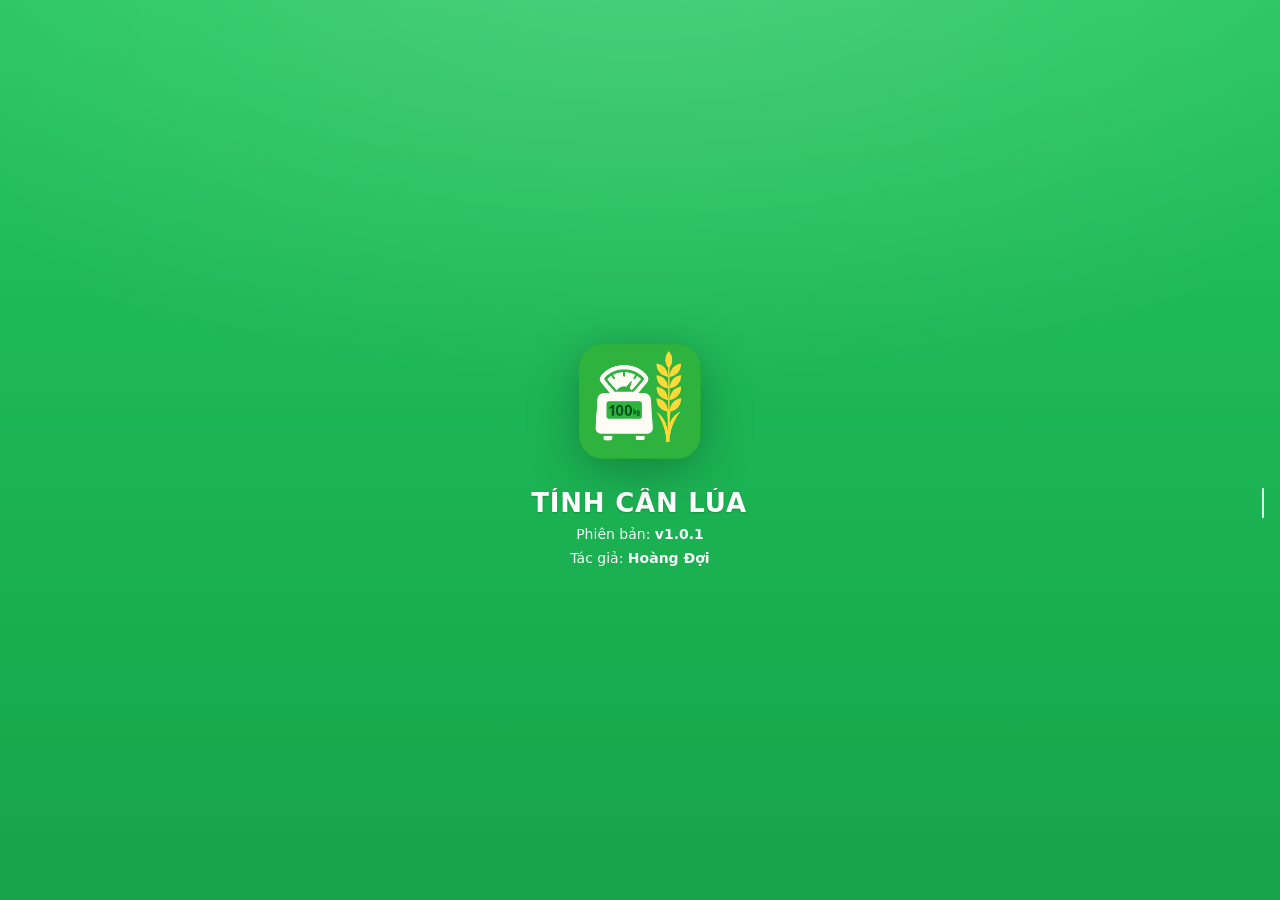
==== commit bf894beb: "Update 1.0.1" ====
--- a/can-lua/index.html
+++ b/can-lua/index.html
@@ -6,7 +6,7 @@
   <meta name="viewport" content="width=device-width, initial-scale=1, viewport-fit=cover" />
 
   <!-- Primary -->
-  <title>Tính cân lúa v1.0.0</title>
+  <title>Tính cân lúa v1.0.1</title>
   <link rel="canonical" href="https://hoangdoinet.github.io/can-lua/">
   <meta name="description" content="Cân lúa offline: nhập nhanh bảng 5×5, tự tính khối lượng, trừ bì & thành tiền theo nông dân và ghe/xe. Cài đặt trên Android và iOS, có sao lưu/khôi phục dữ liệu.">
   <meta name="author" content="Hoàng Đợi">
@@ -35,7 +35,7 @@
   <!-- Open Graph -->
   <meta property="og:type" content="website">
   <meta property="og:site_name" content="Tính cân lúa">
-  <meta property="og:title" content="Tính cân lúa • v1.0.0">
+  <meta property="og:title" content="Tính cân lúa • v1.0.1">
   <meta property="og:description" content="Nhập nhanh bảng tính 5×5, tự động tính khối lượng, trừ bì & thành tiền. Cài đặt trên Android và iOS dùng offline, có sao lưu/khôi phục dữ liệu.">
   <meta property="og:url" content="https://hoangdoinet.github.io/can-lua/">
   <meta property="og:image" content="https://hoangdoinet.github.io/can-lua/icons/og-image-1200.png">
@@ -46,7 +46,7 @@
 
   <!-- Twitter -->
   <meta name="twitter:card" content="summary_large_image">
-  <meta name="twitter:title" content="Tính cân lúa • v1.0.0">
+  <meta name="twitter:title" content="Tính cân lúa • v1.0.1">
   <meta name="twitter:description" content="Nhập nhanh bảng tính 5×5, tự động tính khối lượng, trừ bì & thành tiền. Cài đặt trên Android và iOS dùng offline, có sao lưu/khôi phục dữ liệu.">
   <meta name="twitter:image" content="https://hoangdoinet.github.io/can-lua/icons/og-image-1200.png">
 
@@ -58,7 +58,7 @@
     "name": "Tính cân lúa",
     "applicationCategory": "BusinessApplication",
     "operatingSystem": "Web",
-    "softwareVersion": "1.0.0",
+    "softwareVersion": "1.0.1",
     "inLanguage": "vi-VN",
     "offers": { "@type": "Offer", "price": "0", "priceCurrency": "VND" },
     "description": "Cân lúa offline: nhập nhanh bảng 5×5, tự tính khối lượng, trừ bì & thành tiền theo nông dân/ghe xe. PWA, có sao lưu/khôi phục.",
@@ -215,7 +215,7 @@
       <img src="/can-lua/icons/icon-512.png" class="logo-img" alt="Logo Tính Cân Lúa" width="140" height="140">
     </div>
     <div class="app-name" aria-hidden="true">TÍNH CÂN LÚA</div>
-    <div class="meta">Phiên bản: <b id="verText">v1.0.0</b></div>
+    <div class="meta">Phiên bản: <b id="verText">v1.0.1</b></div>
     <div class="meta">Tác giả: <b id="authorText">Hoàng Đợi</b></div>
   </div>
 
@@ -299,7 +299,7 @@
 
 <script>
 /* ===== State & Utils ===== */
-const APP_VERSION='v1.0.0';
+const APP_VERSION='v1.0.1';
 
 /* ==== Splash Control (dùng APP_VERSION) ==== */
 (function(){
@@ -839,10 +839,13 @@
   async function checkForAppUpdate(){
     try{
       if (!navigator.onLine) return;
+
+      // 🔧 Đồng bộ tên file SW: dùng service-worker.js
       if ('serviceWorker' in navigator){
-        const reg = await navigator.serviceWorker.getRegistration('/can-lua/sw.js');
+        const reg = await navigator.serviceWorker.getRegistration('/can-lua/service-worker.js');
         await reg?.update?.();
       }
+
       const res = await fetch('/can-lua/version.json?ts=' + Date.now(), { cache: 'no-store' });
       if (!res.ok) return;
       const data = await res.json();
@@ -870,8 +873,19 @@
           okText: 'Tải ngay', cancelText: 'Để sau'
         });
         if (ok){
-          navigator.serviceWorker.controller?.postMessage({ type: 'CHECK_UPDATE_AND_RELOAD' });
-          setTimeout(()=> location.reload(), 1200);
+          // ⤵️ Gửi thông điệp đúng với SW hiện tại
+          navigator.serviceWorker.controller?.postMessage('SKIP_WAITING');
+
+          // Tự reload khi controller đổi sang SW mới
+          let reloaded = false;
+          navigator.serviceWorker.addEventListener('controllerchange', () => {
+            if (reloaded) return;
+            reloaded = true;
+            location.reload();
+          });
+
+          // Fallback nếu không có controllerchange
+          setTimeout(()=>{ if (!reloaded) location.reload(); }, 2000);
         }
       }
     }catch(e){ /* im lặng */ }
@@ -879,7 +893,8 @@
 
   if ('serviceWorker' in navigator) {
     window.addEventListener('load', () => {
-      navigator.serviceWorker.register('/can-lua/sw.js', { scope: '/can-lua/' }).then(reg=>{
+      // 🔧 Đồng bộ đường dẫn SW & scope
+      navigator.serviceWorker.register('/can-lua/service-worker.js', { scope: '/can-lua/' }).then(reg=>{
         checkForAppUpdate();
         setInterval(()=>{ reg.update(); checkForAppUpdate(); }, 60*60*1000);
       }).catch(console.error);
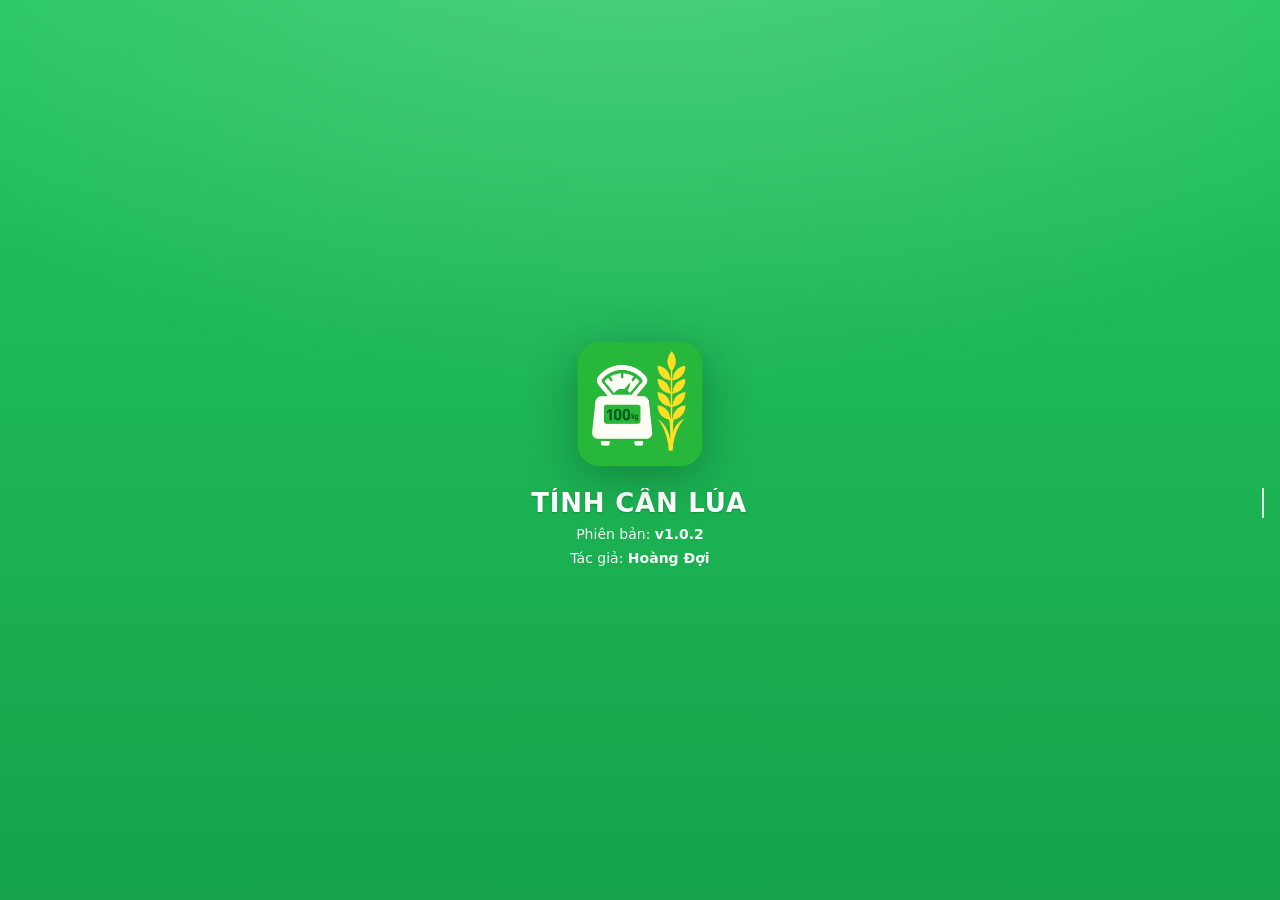
==== commit 03795bf8: "Update v1.0.2" ====
--- a/can-lua/index.html
+++ b/can-lua/index.html
@@ -1,68 +1,84 @@
 <!DOCTYPE html>
 <html lang="vi">
 <head>
+  <!-- Charset & viewport -->
   <meta charset="utf-8" />
   <meta http-equiv="X-UA-Compatible" content="IE=edge" />
   <meta name="viewport" content="width=device-width, initial-scale=1, viewport-fit=cover" />
 
-  <!-- Primary -->
-  <title>Tính cân lúa v1.0.1</title>
-  <link rel="canonical" href="https://hoangdoinet.github.io/can-lua/">
-  <meta name="description" content="Cân lúa offline: nhập nhanh bảng 5×5, tự tính khối lượng, trừ bì & thành tiền theo nông dân và ghe/xe. Cài đặt trên Android và iOS, có sao lưu/khôi phục dữ liệu.">
-  <meta name="author" content="Hoàng Đợi">
-  <meta name="creator" content="Hoàng Đợi">
-  <meta name="robots" content="index,follow,max-snippet:-1,max-image-preview:large,max-video-preview:-1">
-  <meta name="referrer" content="origin-when-cross-origin">
-  <meta name="format-detection" content="telephone=no, address=no, email=no">
-  <meta name="color-scheme" content="light">
-
-  <!-- Icons / Favicons (đường dẫn tuyệt đối) -->
-  <link rel="icon" type="image/png" sizes="32x32" href="/can-lua/icons/icon-32.png">
-  <link rel="icon" type="image/png" sizes="192x192" href="/can-lua/icons/icon-192.png">
-  <link rel="apple-touch-icon" sizes="180x180" href="/can-lua/icons/apple-icon-180.png">
-  <link rel="apple-touch-icon" sizes="152x152" href="/can-lua/icons/apple-icon-152.png">
+  <!-- Primary SEO -->
+  <title>Tính cân lúa</title>
+  <link rel="canonical" href="https://hoangdoinet.github.io/can-lua/" />
+  <link rel="alternate" href="https://hoangdoinet.github.io/can-lua/" hreflang="vi-VN" />
+  <link rel="alternate" href="https://hoangdoinet.github.io/can-lua/" hreflang="x-default" />
+  <meta name="description" content="Ứng dụng tính cân lúa: nhập nhanh bảng tính 5×5, tự tính khối lượng, trừ bì & thành tiền theo chủ lúa và ghe, xe. Cài đặt ứng dụng trên Android và iOS, hỗ trợ sao lưu/khôi phục dữ liệu." />
+  <meta name="author" content="Hoàng Đợi" />
+  <meta name="creator" content="Hoàng Đợi" />
+  <meta name="robots" content="index,follow,max-snippet:-1,max-image-preview:large,max-video-preview:-1" />
+  <meta name="referrer" content="origin-when-cross-origin" />
+  <meta name="format-detection" content="telephone=no, address=no, email=no" />
+  <meta name="color-scheme" content="light" />
+
+  <!-- Icons / Favicons -->
+  <link rel="icon" type="image/png" sizes="32x32" href="/can-lua/icons/icon-32.png" />
+  <link rel="icon" type="image/png" sizes="192x192" href="/can-lua/icons/icon-192.png" />
+  <link rel="apple-touch-icon" sizes="180x180" href="/can-lua/icons/apple-icon-180.png" />
+  <link rel="apple-touch-icon" sizes="152x152" href="/can-lua/icons/apple-icon-152.png" />
 
   <!-- PWA -->
-  <link rel="manifest" href="/can-lua/manifest.webmanifest">
-  <!-- theme-color cho iOS/Safari -->
-  <meta name="theme-color" media="(prefers-color-scheme: light)" content="#22c55e">
-  <meta name="theme-color" media="(prefers-color-scheme: dark)" content="#22c55e">
-  <!-- iOS web app -->
-  <meta name="apple-mobile-web-app-capable" content="yes">
-  <meta name="apple-mobile-web-app-title" content="Cân lúa">
-  <meta name="apple-mobile-web-app-status-bar-style" content="black-translucent">
+  <link rel="manifest" href="/can-lua/manifest.webmanifest" />
+  <meta name="theme-color" content="#22c55e" />
+  <meta name="apple-mobile-web-app-capable" content="yes" />
+  <meta name="apple-mobile-web-app-title" content="Tính cân lúa" />
+  <meta name="apple-mobile-web-app-status-bar-style" content="black-translucent" />
 
   <!-- Open Graph -->
-  <meta property="og:type" content="website">
-  <meta property="og:site_name" content="Tính cân lúa">
-  <meta property="og:title" content="Tính cân lúa • v1.0.1">
-  <meta property="og:description" content="Nhập nhanh bảng tính 5×5, tự động tính khối lượng, trừ bì & thành tiền. Cài đặt trên Android và iOS dùng offline, có sao lưu/khôi phục dữ liệu.">
-  <meta property="og:url" content="https://hoangdoinet.github.io/can-lua/">
-  <meta property="og:image" content="https://hoangdoinet.github.io/can-lua/icons/og-image-1200.png">
-  <meta property="og:image:width" content="1200">
-  <meta property="og:image:height" content="1200">
-  <meta property="og:image:alt" content="Giao diện ứng dụng Tính cân lúa">
-  <meta property="og:locale" content="vi_VN">
+  <meta property="og:type" content="website" />
+  <meta property="og:site_name" content="Tính cân lúa" />
+  <meta property="og:title" content="Tính cân lúa" />
+  <meta property="og:description" content="Nhập nhanh bảng tính 5×5, tự động tính khối lượng, trừ bì & thành tiền. Cài đặt ứng dụng trên Android và iOS dùng offline, sao lưu/khôi phục dữ liệu." />
+  <meta property="og:url" content="https://hoangdoinet.github.io/can-lua/" />
+  <meta property="og:image" content="https://hoangdoinet.github.io/can-lua/icons/og-image-1200.png" />
+  <meta property="og:image:secure_url" content="https://hoangdoinet.github.io/can-lua/icons/og-image-1200.png" />
+  <meta property="og:image:type" content="image/png" />
+  <meta property="og:image:width" content="1200" />
+  <meta property="og:image:height" content="1200" />
+  <meta property="og:image:alt" content="Giao diện ứng dụng Tính cân lúa" />
+  <meta property="og:locale" content="vi_VN" />
 
   <!-- Twitter -->
-  <meta name="twitter:card" content="summary_large_image">
-  <meta name="twitter:title" content="Tính cân lúa • v1.0.1">
-  <meta name="twitter:description" content="Nhập nhanh bảng tính 5×5, tự động tính khối lượng, trừ bì & thành tiền. Cài đặt trên Android và iOS dùng offline, có sao lưu/khôi phục dữ liệu.">
-  <meta name="twitter:image" content="https://hoangdoinet.github.io/can-lua/icons/og-image-1200.png">
-
-  <!-- Structured Data -->
+  <meta name="twitter:card" content="summary_large_image" />
+  <meta name="twitter:title" content="Tính cân lúa" />
+  <meta name="twitter:description" content="Nhập nhanh bảng tính 5×5, tự động tính khối lượng, trừ bì & thành tiền. Cài đặt trên Android và iOS dùng offline, có sao lưu/khôi phục dữ liệu." />
+  <meta name="twitter:image" content="https://hoangdoinet.github.io/can-lua/icons/og-image-1200.png" />
+  <meta name="twitter:image:alt" content="Giao diện ứng dụng Tính cân lúa" />
+
+  <!-- JSON-LD: SoftwareApplication + WebSite -->
   <script type="application/ld+json">
   {
     "@context": "https://schema.org",
-    "@type": "SoftwareApplication",
-    "name": "Tính cân lúa",
-    "applicationCategory": "BusinessApplication",
-    "operatingSystem": "Web",
-    "softwareVersion": "1.0.1",
-    "inLanguage": "vi-VN",
-    "offers": { "@type": "Offer", "price": "0", "priceCurrency": "VND" },
-    "description": "Cân lúa offline: nhập nhanh bảng 5×5, tự tính khối lượng, trừ bì & thành tiền theo nông dân/ghe xe. PWA, có sao lưu/khôi phục.",
-    "url": "https://hoangdoinet.github.io/can-lua/"
+    "@graph": [
+      {
+        "@type": "SoftwareApplication",
+        "name": "Tính cân lúa",
+        "applicationCategory": "BusinessApplication",
+        "operatingSystem": "Android,iOS,Web",
+        "description": "Ứng dụng tính cân lúa: nhập nhanh bảng tính 5×5, tự tính khối lượng, trừ bì & thành tiền theo chủ lúa và ghe, xe. Dùng offline, có sao lưu/khôi phục dữ liệu.",
+        "inLanguage": "vi-VN",
+        "url": "https://hoangdoinet.github.io/can-lua/",
+        "image": "https://hoangdoinet.github.io/can-lua/icons/og-image-1200.png",
+        "author": { "@type": "Person", "name": "Hoàng Đợi" },
+        "offers": { "@type": "Offer", "price": "0", "priceCurrency": "VND", "category": "Free" },
+        "softwareVersion": "1.0.2"
+      },
+      {
+        "@type": "WebSite",
+        "name": "Tính cân lúa",
+        "url": "https://hoangdoinet.github.io/can-lua/",
+        "inLanguage": "vi-VN",
+        "publisher": { "@type": "Person", "name": "Hoàng Đợi" }
+      }
+    ]
   }
   </script>
 
@@ -88,7 +104,8 @@
     .appbar-inner{display:flex;align-items:center;gap:8px;padding:12px 14px}
     .app-title{font-size:18px;font-weight:800}
     .subtitle{font-size:12px;color:var(--muted)}
-    .back{border:1px solid var(--border);background:#fff;border-radius:12px;padding:8px 10px}
+    .back{font-size:15px;font-weight:800;color: var(--accent);border:1px solid var(--border);background:#fff;border-radius:12px;padding:8px 10px}
+    .back:hover {background: var(--accent-soft);color: var(--accent-2);}
     .section{margin:12px;background:#fff;border:1px solid var(--border);border-radius:18px;box-shadow:var(--shadow);overflow:hidden}
     .section-head{display:flex;align-items:center;justify-content:space-between;padding:12px 14px;border-bottom:1px dashed var(--accent);background:var(--accent-soft)}
     .section-title{font-size:15px;font-weight:800}
@@ -113,13 +130,14 @@
     .kv .value{min-width:120px;text-align:right}
     .kv .value.danger{ color: var(--danger); font-weight: 800; }
     .kv .value.accent{ color: var(--accent); font-weight: 800; }
+    .kv .value.orange{ color: var(--orange); font-weight: 800; }
     .group-card .g-foot{display:flex;gap:8px;justify-content:flex-end;padding:10px 12px;border-top:1px dashed #e6e9ee;background:#fafafa}
     .group-card .g-foot button{padding:8px 12px}
     .muted{color:var(--muted);font-size:12px}
     .table-card{border:1px solid var(--border);border-radius:16px;overflow:hidden;background:#fff;margin-bottom:12px}
-    .table-head{display:flex;align-items:center;justify-content:space-between;padding:10px 12px;border-bottom:1px solid var(--border);background:var(--accent-soft)}
+    .table-head{display:flex;align-items:center;justify-content:space-between;padding:10px 12px;border-bottom:1px dashed var(--border);background:var(--accent-soft)}
     .colheads{display:grid;grid-template-columns:repeat(5,1fr);gap:8px;padding:8px 12px 0 12px}
-    .colheads span{display:block;text-align:center;font-weight:800;color:#22c55e}
+    .colheads span{display:block;text-align:center;font-weight:800;color:#16a34a}
     .cells{display:grid;grid-template-columns:repeat(5,1fr);gap:8px;padding:12px}
     .cells input{padding:14px 10px;text-align:center;border-radius:12px;border:1px solid var(--border);background:#fff;font-weight:800}
     .cells input[disabled]{background:#f1f5f9;color:#9ca3af}
@@ -143,7 +161,9 @@
     .stat label{display:block;font-weight:800;font-size:12px;margin-bottom:6px}
     .stat input{width:100%;padding:10px;border:1px solid var(--border);border-radius:10px;font-weight:800}
     .stat input[readonly]{background:#f9fafb;color:#111827}
-    .stat input.money{color:var(--danger)!important;font-weight:800; background: #fff8c2}
+    .stat input.view3-danger{color:var(--danger)!important;font-weight:800; background: #fff8c2}
+    .stat input.view3-orange{color:var(--orange)!important;font-weight:800; background: var(--accent-soft)}
+    .stat input.view3-accent{color:var(--accent)!important;font-weight:800; background: var(--accent-soft)}
     .mode-section{border:1px dashed #e5e7eb;border-radius:12px;padding:10px;margin-top:8px}
     .mode-title{font-weight:800;margin-bottom:6px}
     .mode-option{display:flex;align-items:center;gap:8px;margin:4px 0}
@@ -160,51 +180,31 @@
     .tool-main{flex:1}
     .tool-title{font-weight:800}
     .tool-sub{font-size:12px;color:#6b7280}
+    .tip-text{font-size:12px;color:#6b7280;margin-top:4px;font-style:italic;}
     .app-footer{margin:12px;padding:10px 14px;text-align:center;color:#6b7280;font-size:12px;}
-    #btnInstall{display:none;margin-left:6px}
     :root{ --brand1:#22c55e; --brand2:#16a34a; }
-    #splash{
-      position:fixed; inset:0;
-      padding: calc(var(--sat, 0) + 16px) 16px calc(var(--sab, 0) + 16px);
-      background:
-        radial-gradient(120% 90% at 50% -10%, #fff3 0%, #0000 60%),
-        linear-gradient(180deg,var(--brand1),var(--brand2));
-      color:#fff; display:flex; flex-direction:column; align-items:center; justify-content:center;
-      font-family: system-ui, -apple-system, Segoe UI, Roboto, Inter, Arial, sans-serif;
-      z-index:9999; text-align:center; transition:opacity .7s ease, visibility .7s;
-    }
+    #splash{position:fixed; inset:0; padding: calc(var(--sat, 0) + 16px) 16px calc(var(--sab, 0) + 16px);
+      background: radial-gradient(120% 90% at 50% -10%, #fff3 0%, #0000 60%), linear-gradient(180deg,var(--brand1),var(--brand2));
+      color:#fff; display:flex; flex-direction:column; align-items:center; justify-content:center; z-index:9999; text-align:center; transition:opacity .7s ease, visibility .7s;}
     #splash.hidden{ opacity:0; visibility:hidden; }
     .logo-wrap{ position:relative; width:140px; height:140px; filter:drop-shadow(0 10px 24px rgba(0,0,0,.28)); }
-    .logo-img{
-      width:100%; height:100%; border-radius:24%;
-      animation: popIn 900ms cubic-bezier(.2,.7,.2,1) both, glow 1.6s .9s ease-in-out 2 alternate;
-      will-change: transform, filter;
-    }
-    .logo-wrap::after{
-      content:""; position:absolute; inset:-8%;
+    .logo-img{ width:100%; height:100%; border-radius:24%; animation: popIn 900ms cubic-bezier(.2,.7,.2,1) both, glow 1.6s .9s ease-in-out 2 alternate; will-change: transform, filter; }
+    .logo-wrap::after{ content:""; position:absolute; inset:-8%;
       background: linear-gradient(75deg, transparent 30%, #fff6 48%, #fff9 52%, transparent 70%);
-      transform: translateX(-120%) rotate(8deg);
-      border-radius:28%;
-      animation: sweep 1.1s .35s ease-out forwards;
-      pointer-events:none; mix-blend-mode:overlay;
-    }
-    .app-name{
-      margin-top:14px; font-size:26px; font-weight:800; letter-spacing:.8px;
-      overflow:hidden; white-space:nowrap; border-right:2px solid rgba(255,255,255,.85);
-      width:0; animation: typing 1.4s .45s steps(18,end) forwards, caret .9s step-end infinite;
-      text-shadow: 0 1px 2px #0003;
-    }
-    .meta{ margin-top:8px; font-size:14px; opacity:.95 }
-    .meta b{ font-weight:800 }
+      transform: translateX(-120%) rotate(8deg); border-radius:28%; animation: sweep 1.1s .35s ease-out forwards; pointer-events:none; mix-blend-mode:overlay; }
+    .app-name{ margin-top:14px; font-size:26px; font-weight:800; letter-spacing:.8px; overflow:hidden; white-space:nowrap; border-right:2px solid rgba(255,255,255,.85);
+      width:0; animation: typing 1.4s .45s steps(18,end) forwards, caret .9s step-end infinite; text-shadow: 0 1px 2px #0003; }
+    .meta{ margin-top:8px; font-size:14px; opacity:.95 } .meta b{ font-weight:800 }
     @keyframes popIn{0%{ transform: scale(.6) rotate(-8deg); opacity:.0 }60%{ transform: scale(1.08) rotate(3deg); opacity:1 }100%{ transform: scale(1) rotate(0) }}
     @keyframes glow{from{ filter: drop-shadow(0 10px 24px rgba(0,0,0,.28)) brightness(1) saturate(1) }to{ filter: drop-shadow(0 12px 34px rgba(0,0,0,.35)) brightness(1.08) saturate(1.1) }}
     @keyframes sweep{ to{ transform: translateX(120%) rotate(8deg); opacity:.0 } }
     @keyframes typing{ from{ width:0 } to{ width:100% } }
     @keyframes caret{ 50%{ border-color: transparent } }
-    @media (prefers-reduced-motion: reduce){
-      .logo-img, .logo-wrap::after, .app-name{ animation: none !important }
-      #splash{ transition: opacity .2s ease, visibility .2s }
-    }
+    @media (prefers-reduced-motion: reduce){ .logo-img, .logo-wrap::after, .app-name{ animation: none !important } #splash{ transition: opacity .2s ease, visibility .2s } }
+
+    /* ==== BỔ SUNG: Highlight ô bắt buộc ==== */
+    .input-invalid{ border-color: var(--danger) !important; background:#fee2e2 !important; }
+    .required > label::after{ content:" *"; color: var(--danger); font-weight:800; }
   </style>
 </head>
 <body>
@@ -215,21 +215,20 @@
       <img src="/can-lua/icons/icon-512.png" class="logo-img" alt="Logo Tính Cân Lúa" width="140" height="140">
     </div>
     <div class="app-name" aria-hidden="true">TÍNH CÂN LÚA</div>
-    <div class="meta">Phiên bản: <b id="verText">v1.0.1</b></div>
+    <div class="meta">Phiên bản: <b id="verText">v1.0.2</b></div>
     <div class="meta">Tác giả: <b id="authorText">Hoàng Đợi</b></div>
   </div>
 
 <div class="app">
   <div class="appbar">
     <div class="appbar-inner">
-      <button class="back" id="btnBack" style="display:none">←</button>
+      <button type="button" class="back" id="btnBack" style="display:none">←</button>
       <div style="flex:1">
         <h1 class="app-title" id="appTitle">TÍNH CÂN LÚA</h1>
-        <div class="subtitle" id="appSub">Nhóm (Ghe/Xe)</div>
+        <div class="subtitle" id="appSub">Ứng dụng quản lý cân lúa</div>
       </div>
       <div class="row">
-        <button id="btnInstall" class="btn-primary" title="Cài đặt ứng dụng">＋ Cài đặt app</button>
-        <button class="btn-ghost" id="btnTools">⋯ Tiện ích</button>
+        <button type="button" class="btn-ghost" id="btnTools">🛠️ Tiện ích</button>
       </div>
     </div>
   </div>
@@ -237,8 +236,8 @@
   <!-- View 1 -->
   <div id="view-groups" class="section">
     <div class="section-head">
-      <div class="section-title">Danh sách nhóm (ghe/xe)</div>
-      <div class="row"><span class="chip" id="chipGroups">0 nhóm</span></div>
+      <div class="section-title">Danh sách ghe, xe</div>
+      <div class="row"><span class="chip" id="chipGroups">Ghe, xe: 0</span></div>
     </div>
     <div class="section-body"><div style="height:8px"></div><div id="groupList" class="list"></div></div>
   </div>
@@ -246,16 +245,13 @@
   <!-- View 2 -->
   <div id="view-farmers" class="section" style="display:none">
     <div class="section-head">
-      <div class="section-title">Nhóm (ghe/xe): <span id="chipGroupName">—</span></div>
-      <div class="row"><span class="chip" id="chipFarmerCount">Nông dân: 0</span></div>
+      <div class="section-title">Tên ghe, xe: <span id="chipGroupName">—</span></div>
+      <div class="row"><span class="chip" id="chipFarmerCount">Chủ lúa: 0</span></div>
     </div>
     <div class="section-body">
       <div id="farmersStats" class="stat-grid">
-        <div class=stat style="grid-column:1/ -1"><label><b>Tổng bao (lần cân)</b></label><input id="stat2Bags" type="text" readonly value="0"></div>
-        <div class=stat style="grid-column:1/ -1"><label><b>Tổng khối lượng cân (kg)</b></label><input id="stat2Kg" type="text" readonly value="0"></div>
-        <div class=stat style="grid-column:1/ -1"><label><b>Tổng khấu trừ bì (kg)</b></label><input id="stat2Tare" type="text" readonly value="0"></div>
-        <div class=stat style="grid-column:1/ -1"><label><b>Tổng khối lượng tính tiền (kg)</b></label><input id="stat2Remain" type="text" readonly value="0"></div>
-        <div class=stat style="grid-column:1/ -1"><label><b>Tổng thành tiền (đ)</b></label><input id="stat2Money" class="money" type="text" readonly value="0"></div>
+        <div class="stat"><label><b>Số bao (lần cân):</b></label><input id="stat2Bags" class="view3-orange" type="text" readonly value="0"></div>
+        <div class="stat"><label><b>Tổng cân (kg):</b></label><input id="stat2Kg" class="view3-orange" type="text" readonly value="0"></div>
       </div>
       <div id="farmerList" class="list"></div>
     </div>
@@ -269,8 +265,8 @@
 
   <!-- FAB -->
   <div class="fab">
-    <button id="fabAddFarmer" class="btn-primary" title="Thêm nông dân">👤</button>
-    <button id="fabAddGroup" class="btn-primary" title="Thêm nhóm">➕</button>
+    <button type="button" id="fabAddFarmer" class="btn-primary" title="Thêm chủ lúa">👤</button>
+    <button type="button" id="fabAddGroup" class="btn-primary" title="Thêm ghe, xe">➕</button>
   </div>
 
   <input id="fileInput" type="file" accept="application/json" style="display:none">
@@ -278,28 +274,35 @@
   <!-- Bottom Sheet -->
   <div class="sheet-backdrop" id="sheetBackdrop"></div>
   <div class="sheet" id="sheet" role="dialog" aria-modal="true" aria-labelledby="sheetTitle">
-    <div class="sheet-head"><div id="sheetTitle" style="font-weight:800">Thêm</div><button class="btn-ghost" id="btnSheetClose">✕</button></div>
+    <div class="sheet-head">
+      <div id="sheetTitle" style="font-weight:800">Thêm</div>
+      <button type="button" class="btn-ghost" id="btnSheetClose">✕</button>
+    </div>
     <div class="sheet-body" id="sheetBody"></div>
-    <div class="sheet-actions"><button class="btn-ghost" id="btnSheetCancel">Hủy</button><button class="btn-primary" id="sheetConfirm">Lưu</button></div>
+    <div class="sheet-actions">
+      <button type="button" class="btn-ghost" id="btnSheetCancel">Hủy</button>
+      <button type="button" class="btn-primary" id="sheetConfirm">Lưu</button>
+    </div>
   </div>
 
   <!-- Center Dialog -->
   <div class="dialog-backdrop" id="dlgBackdrop"></div>
   <div class="dialog" id="dialog" role="alertdialog" aria-labelledby="dlgTitle" aria-describedby="dlgBody">
     <div class="dialog-head" id="dlgTitle">Thông báo</div>
-    <div class="dialog-body" id="dlgBody">Nội dung</div>
+    <div class="dialog-body" id="dlgBody" aria-live="polite">Nội dung</div>
     <div class="dialog-actions">
-      <button class="btn-ghost" id="dlgCancel" style="display:none">Hủy</button>
-      <button class="btn-primary" id="dlgOk">OK</button>
+      <button type="button" class="btn-ghost" id="dlgCancel" style="display:none">Hủy</button>
+      <button type="button" class="btn-primary" id="dlgOk">OK</button>
     </div>
   </div>
+
   <!-- Footer -->
   <div class="app-footer">© 2025 — Hoàng Đợi</div>
 </div> <!-- kết thúc .app -->
 
 <script>
 /* ===== State & Utils ===== */
-const APP_VERSION='v1.0.1';
+const APP_VERSION='v1.0.2';
 
 /* ==== Splash Control (dùng APP_VERSION) ==== */
 (function(){
@@ -331,11 +334,11 @@
 const $=id=>document.getElementById(id);
 const newEmptyTable=()=>Array.from({length:25},()=>null);
 const fmt=n=> new Intl.NumberFormat('vi-VN').format(Math.round((+n||0)*100)/100);
+const vnd=n=> new Intl.NumberFormat('vi-VN',{style:'currency',currency:'VND',maximumFractionDigits:0}).format(Math.round(+n||0));
 function sumTable(arr){return arr.reduce((s,v)=>s+(typeof v==='number'?v:0),0)}
 function sumCol(tbl,col){let s=0; for(let r=0;r<5;r++){const v=tbl[r*5+col]; if(typeof v==='number') s+=v;} return s;}
 function isTableFull(arr){return arr.every(v=> typeof v==='number' && !isNaN(v))}
-function escapeQuote(s){ return String(s).replaceAll('"','\\"').replaceAll("'","\\'") }
-function escapeHtml(s){ const map={"&":"&amp;","<":"&lt;",">":"&gt;","\"":"&quot;","'":"&#39;"}; return String(s).replace(/[&<>"']/g, c=>map[c]); }
+function escapeHtml(s){const map={"&":"&amp;","<":"&lt;",">":"&gt;","\"":"&quot;","'":"&#39;"};return String(s).replace(/[&<>"']/g,c=>map[c]);}
 function pad2(x){return String(x).padStart(2,'0')}
 function formatDateTimeDDMM_HHmm(ts){const d=new Date(ts||Date.now());return `${pad2(d.getDate())}/${pad2(d.getMonth()+1)}/${d.getFullYear()} - ${pad2(d.getHours())}:${pad2(d.getMinutes())}`}
 function byteLen(str){return new Blob([str]).size}
@@ -352,16 +355,41 @@
   const cancelBtn=$('dlgCancel'), okBtn=$('dlgOk');
   cancelBtn.style.display=cancelText?'inline-block':'none'; if(cancelText) cancelBtn.textContent=cancelText; okBtn.textContent=okText||'OK';
   $('dlgBackdrop').style.display='block'; $('dialog').classList.add('open');
+
   return new Promise(res=>{
-    _dlgOk=()=>{closeDialog();res(true)}; _dlgCancel=()=>{closeDialog();res(false)};
-    okBtn.onclick=_dlgOk; cancelBtn.onclick=_dlgCancel; $('dlgBackdrop').onclick=closeDialog;
-    document.addEventListener('keydown',onEscOnce,{once:true});
+    _dlgOk=()=>{ closeDialog(); res(true) };
+    _dlgCancel=()=>{ closeDialog(); res(false) };
+
+    okBtn.onclick=_dlgOk;
+    cancelBtn.onclick=_dlgCancel;
+    $('dlgBackdrop').onclick=_dlgCancel;
+    document.addEventListener('keydown',(e)=>{ if(e.key==='Escape') _dlgCancel(); },{once:true});
   });
 }
-function onEscOnce(e){ if(e.key==='Escape') closeDialog(); }
 function closeDialog(){ $('dlgBackdrop').style.display='none'; $('dialog').classList.remove('open'); _dlgOk=_dlgCancel=null; }
 const showAlert=(msg,title='Thông báo')=>openDialog({title,message:msg,okText:'Đã hiểu'});
 const showConfirm=(msg,{title='Xác nhận',okText='Đồng ý',cancelText='Hủy'}={})=>openDialog({title,message:msg,okText,cancelText});
+
+/* ===== Highlight helpers cho trường bắt buộc ===== */
+function setInvalid(el, msg){
+  if(!el) return false;
+  el.classList.add('input-invalid');
+  el.setAttribute('aria-invalid','true');
+  if(msg) el.setAttribute('title', msg);
+  try{ el.focus(); el.select?.(); }catch(_){}
+  return false;
+}
+function clearInvalid(el){
+  if(!el) return;
+  el.classList.remove('input-invalid');
+  el.removeAttribute('aria-invalid');
+  el.removeAttribute('title');
+}
+function validateNotEmpty(el, msg='Trường này là bắt buộc'){
+  const v = String(el?.value||'').trim();
+  if(!v) return setInvalid(el, msg);
+  clearInvalid(el); return true;
+}
 
 /* ===== Bottom Sheet ===== */
 let sheetMode=null, sheetPayload=null;
@@ -373,23 +401,43 @@
   if(mode==='appTools'){
     title.textContent='Tiện ích'; act.style.display='none';
     body.innerHTML=`
-      <div class="tool-list">
-        <div class="tool-item" id="toolExport"><div class="tool-ico">⬇️</div><div class="tool-main"><div class="tool-title">Sao lưu dữ liệu</div><div class="tool-sub">Xuất file JSON (rice-scale-data.json)</div></div></div>
-        <div class="tool-item" id="toolImport"><div class="tool-ico">⬆️</div><div class="tool-main"><div class="tool-title">Khôi phục dữ liệu</div><div class="tool-sub">Chọn file JSON đã sao lưu để nhập</div></div></div>
-        <div class="tool-item" id="toolWipe"><div class="tool-ico">🗑</div><div class="tool-main"><div class="tool-title">Xóa bộ nhớ</div><div class="tool-sub">Xóa sạch dữ liệu đang lưu trên máy</div></div></div>
+      <div class="tool-list" id="toolList">
+        <!-- ⚙️ Nút cài đặt sẽ chèn động nếu đủ điều kiện -->
+        <div class="tool-item" id="toolExport"><div class="tool-ico">💾</div><div class="tool-main"><div class="tool-title">Sao lưu dữ liệu</div><div class="tool-sub">Xuất file JSON (rice-scale-data.json)</div></div></div>
+        <div class="tool-item" id="toolImport"><div class="tool-ico">🔄</div><div class="tool-main"><div class="tool-title">Khôi phục dữ liệu</div><div class="tool-sub">Chọn file JSON đã sao lưu để nhập</div></div></div>
+        <div class="tool-item" id="toolWipe"><div class="tool-ico">🗑</div><div class="tool-main"><div class="tool-title">Xóa bộ nhớ</div><div class="tool-sub">Xóa sạch dữ liệu Tính cân lúa đang lưu trên máy</div></div></div>
         <div class="tool-item" id="toolHelp"><div class="tool-ico">🎬</div><div class="tool-main"><div class="tool-title">Hướng dẫn sử dụng</div><div class="tool-sub">Mở video hướng dẫn trên YouTube</div></div></div>
         <div class="tool-item" id="toolInfo"><div class="tool-ico">ℹ️</div><div class="tool-main"><div class="tool-title">Thông tin ứng dụng</div><div class="tool-sub">Phiên bản, mô tả, dung lượng dữ liệu</div></div></div>
       </div>`;
+
+    // ✅ chèn nút Cài đặt nếu đủ điều kiện
+    if (window.__a2hs?.eligible()){
+      const li = document.createElement('div');
+      li.className = 'tool-item';
+      li.id = 'toolInstall';
+      li.innerHTML = `<div class="tool-ico">📥</div>
+        <div class="tool-main">
+          <div class="tool-title">Cài đặt ứng dụng</div>
+          <div class="tool-sub">Cài đặt ứng dụng để dùng nhanh hơn, lưu trữ dữ liệu an toàn và không cần mạng internet.</div>
+        </div>`;
+      const list = document.getElementById('toolList');
+      list.insertBefore(li, list.firstChild);
+      li.addEventListener('click', async ()=>{
+        closeSheet();
+        await window.__a2hs.triggerInstall();
+      });
+    }
+
     $('toolExport').addEventListener('click',()=>{ closeSheet(); exportData(); });
     $('toolImport').addEventListener('click',()=>{ openRestorePicker(); });
     $('toolWipe').addEventListener('click',async()=>{
-      const ok=await showConfirm('Xóa toàn bộ dữ liệu? Hành động này không thể hoàn tác.',{title:'Xóa dữ liệu',okText:'Xóa',cancelText:'Hủy'});
+      const ok=await showConfirm('Xóa toàn bộ dữ liệu Tính cân lúa? Hành động này không thể hoàn tác.',{title:'Xóa dữ liệu',okText:'Xóa',cancelText:'Hủy'});
       if(!ok) return;
       try{ localStorage.removeItem(STORAGE_KEY); }catch(e){}
       state={groups:{},activeGroup:'',activeFarmer:'',view:'groups'};
       closeSheet(); save(); await showAlert('Đã xóa toàn bộ dữ liệu.'); location.reload();
     });
-    $('toolHelp').addEventListener('click',()=>{ window.open('https://www.youtube.com/','_blank'); });
+    $('toolHelp').addEventListener('click',()=>{ window.open('https://www.youtube.com/','_blank','noopener,noreferrer'); });
     $('toolInfo').addEventListener('click',()=> openSheet('appInfo'));
   }
 
@@ -397,50 +445,61 @@
     title.textContent='Thông tin ứng dụng'; act.style.display='none';
     const raw = JSON.stringify(state||{}, null, 0); const size = formatBytes(byteLen(raw));
     body.innerHTML=`
-      <div class="field"><div style="font-size:14px;line-height:1.6;border:1px dashed var(--border);border-radius:12px;padding:10px">TÍNH CÂN LÚA là ứng dụng giúp nhập nhanh khối lượng từng bao lúa theo bảng 5×5, tự động tính toán khối lượng, trừ bì, thành tiền cho từng nông dân và từng ghe/xe (nhóm). <p>Ứng dụng có thể cài đặt trên Android/iOS để dùng offline và hỗ trợ sao lưu/khôi phục dữ liệu.</p></div></div>
+      <div class="field"><div style="font-size:14px;line-height:1.6;border:1px dashed var(--border);border-radius:12px;padding:10px">TÍNH CÂN LÚA là ứng dụng giúp nhập nhanh khối lượng từng bao lúa theo bảng tính 5×5, tự động tính toán khối lượng, trừ bì, thành tiền cho từng chủ lúa và từng ghe, xe. <p>Ứng dụng có thể cài đặt trên Android/iOS để dùng offline và hỗ trợ sao lưu/khôi phục dữ liệu.</p></div></div>
       <div class="field"><label>Phiên bản hiện tại</label><input type="text" readonly value="${APP_VERSION}"></div>
       <div class="field"><label>Tác giả</label><input type="text" readonly value="Hoàng Đợi"></div>
       <div class="field"><label>Dung lượng dữ liệu hiện tại</label><input type="text" readonly value="${size}"></div>`;
   }
 
   if(mode==='addGroup'){
-    title.textContent='Thêm ghe/xe'; act.textContent='Thêm';
+    title.textContent='Thêm ghe, xe'; act.textContent='Thêm';
     body.innerHTML=`
-      <div class="field"><label for="inName">Tên nhóm (ghe/xe)</label>
-        <input id="inName" type="text" placeholder="VD: Ghe Tư Hải / 83A-12345" autofocus></div>
-      <div class="field"><label for="inPhone">SĐT chủ ghe / tài xế (tuỳ chọn)</label>
-        <input id="inPhone" type="tel" inputmode="numeric" placeholder="VD: 0123456789"></div>`;
-    $('sheetConfirm').onclick=()=>{const name=$('inName').value.trim(); if(!name) return; if(state.groups[name]){showAlert('Tên nhóm đã tồn tại.');return;}
+      <div class="field required"><label for="inName">Tên ghe, xe</label>
+        <input id="inName" type="text" placeholder="VD: Ghe Tư Hải / Xe 83A-12345" required autofocus><div class="tip-text">(*) Nhập tên ghe hoặc xe</div></div>
+      <div class="field"><label for="inPhone">Số điện thoại</label>
+        <input id="inPhone" type="tel" inputmode="numeric" placeholder="VD: 0123456789"><div class="tip-text">(*) Số điện thoại của ghe, xe ( không bắt buộc )</div></div>`;
+    const inName = $('inName');
+    inName.addEventListener('input', ()=> clearInvalid(inName));
+    $('sheetConfirm').onclick=()=>{
+      if(!validateNotEmpty(inName,'Vui lòng nhập tên ghe, xe')) return;
+      const name=inName.value.trim();
+      if(state.groups[name]){ setInvalid(inName,'Tên ghe, xe đã tồn tại'); showAlert('Tên ghe, xe đã tồn tại.'); return; }
       const phone=$('inPhone').value.trim();
       state.groups[name]={ownerPhone:phone||'', farmers:{}, createdAt:Date.now()};
-      state.activeGroup=name; state.activeFarmer=''; closeSheet(); navTo('farmers'); };
+      state.activeGroup=name; state.activeFarmer=''; closeSheet(); navTo('farmers');
+    };
   }
 
   if(mode==='editGroup'){
     const g=payload; const grp=state.groups[g];
-    title.textContent='Sửa thông tin nhóm'; act.textContent='Cập nhật';
+    title.textContent='Sửa thông tin ghe, xe'; act.textContent='Cập nhật';
     body.innerHTML=`
-      <div class="field"><label for="inName">Tên nhóm</label>
-        <input id="inName" type="text" value="${escapeHtml(g)}" autofocus></div>
-      <div class="field"><label for="inPhone">SĐT</label>
-        <input id="inPhone" type="tel" inputmode="numeric" value="${escapeHtml(grp?.ownerPhone||'')}"></div>`;
-    $('sheetConfirm').onclick=()=>{const newName=$('inName').value.trim(); if(!newName) return;
-      if(newName!==g && state.groups[newName]){showAlert('Tên nhóm đã tồn tại.');return;}
+      <div class="field required"><label for="inName">Tên ghe, xe</label>
+        <input id="inName" type="text" placeholder="VD: Ghe Tư Hải / Xe 83A-12345" value="${escapeHtml(g)}" required autofocus><div class="tip-text">(*) Nhập tên ghe hoặc xe</div></div>
+      <div class="field"><label for="inPhone">Số điện thoại</label>
+        <input id="inPhone" type="tel" inputmode="numeric" placeholder="VD: 0123456789" value="${escapeHtml(grp?.ownerPhone||'')}"><div class="tip-text">(*) Số điện thoại của ghe, xe ( không bắt buộc )</div></div>`;
+    const inName = $('inName');
+    inName.addEventListener('input', ()=> clearInvalid(inName));
+    $('sheetConfirm').onclick=()=>{
+      const newName=inName.value.trim();
+      if(!validateNotEmpty(inName,'Vui lòng nhập tên ghe, xe')) return;
+      if(newName!==g && state.groups[newName]){ setInvalid(inName,'Tên ghe, xe đã tồn tại'); showAlert('Tên ghe, xe đã tồn tại.'); return; }
       const phone=$('inPhone').value.trim(); const data=state.groups[g];
       delete state.groups[g]; state.groups[newName]={...data, ownerPhone:phone};
-      if(state.activeGroup===g) state.activeGroup=newName; closeSheet(); save();};
+      if(state.activeGroup===g) state.activeGroup=newName; closeSheet(); save();
+    };
   }
 
   if(mode==='addFarmer'){
-    if(!state.activeGroup){showAlert('Chọn nhóm trước.');return}
-    title.textContent='Thêm nông dân'; act.textContent='Thêm';
+    if(!state.activeGroup){showAlert('Chọn ghe, xe trước.');return}
+    title.textContent='Thêm chủ lúa'; act.textContent='Thêm';
     body.innerHTML=`
-      <div class="field"><label for="inName">Tên nông dân</label>
-        <input id="inName" type="text" placeholder="VD: Chú Năm / Anh Hậu" autofocus></div>
-      <div class="field"><label for="inFPrice">Đơn giá (đ/kg) của nông dân</label>
-        <input id="inFPrice" type="number" inputmode="decimal" placeholder="VD: 7100"></div>
-      <div class="field"><label for="inTare">Quy tắc bì (mỗi X bao = 1 kg)</label>
-        <input id="inTare" type="number" inputmode="numeric" min="0" step="1" placeholder="VD: 10"></div>
+      <div class="field required"><label for="inName">Tên chủ lúa</label>
+        <input id="inName" type="text" placeholder="VD: Chú Năm / Anh Hậu" required autofocus><div class="tip-text">(*) Nhập vào tên chủ lúa</div></div>
+      <div class="field"><label for="inFPrice">Đơn giá (đ/kg)</label>
+        <input id="inFPrice" type="number" inputmode="decimal" placeholder="VD: 7100"><div class="tip-text">(*) Nhập đơn giá lúa tính theo kg ( không bắt buộc )</div></div>
+      <div class="field"><label for="inTare">Quy tắc bì</label>
+        <input id="inTare" type="number" inputmode="numeric" min="0" step="1" placeholder="VD: 10"><div class="tip-text">(*) Mỗi X bao = 1kg ( không bắt buộc )</div></div>
       <div class="mode-section">
         <div class="mode-title">Quy cách nhập &lt; 100kg</div>
         <label class="mode-option"><input type="radio" name="inMode" value="lt2"> 2 số — 50 → 50kg</label>
@@ -451,9 +510,12 @@
         <label class="mode-option"><input type="radio" name="inMode" value="ge3"> 3 số — 100 → 100kg</label>
         <label class="mode-option"><input type="radio" name="inMode" value="ge4"> 4 số — 100,4kg (gram chẵn)</label>
       </div>`;
+    const inName = $('inName');
+    inName.addEventListener('input', ()=> clearInvalid(inName));
     $('sheetConfirm').onclick=()=>{
-      const v=$('inName').value.trim(); if(!v) return; const grp=getActiveGroup();
-      if(grp.farmers[v]){showAlert('Tên nông dân đã tồn tại.');return;}
+      if(!validateNotEmpty(inName,'Vui lòng nhập tên chủ lúa')) return;
+      const v=inName.value.trim(); const grp=getActiveGroup();
+      if(grp.farmers[v]){ setInvalid(inName,'Tên chủ lúa đã tồn tại'); showAlert('Tên chủ lúa đã tồn tại.'); return; }
       const fp=Number($('inFPrice').value)||0;
       const tr=Math.max(0, Math.floor(Number($('inTare').value)||0));
       const im=document.querySelector('input[name="inMode"]:checked')?.value || 'lt3';
@@ -463,16 +525,22 @@
   }
 
   if(mode==='renameFarmer'){
-    const f=payload; title.textContent='Đổi tên nông dân'; act.textContent='Lưu';
-    body.innerHTML=`<div class="field"><label for="inName">Tên nông dân</label>
-      <input id="inName" type="text" value="${escapeHtml(f)}" autofocus></div>`;
-    $('sheetConfirm').onclick=()=>{const grp=getActiveGroup(); const v=$('inName').value.trim();
-      if(!v||v===f) return closeSheet(); if(grp.farmers[v]){showAlert('Tên nông dân đã tồn tại.');return;}
-      grp.farmers[v]=grp.farmers[f]; delete grp.farmers[f]; if(state.activeFarmer===f) state.activeFarmer=v; closeSheet(); save();};
+    const f=payload; title.textContent='Đổi tên chủ lúa'; act.textContent='Lưu';
+    body.innerHTML=`<div class="field required"><label for="inName">Tên chủ lúa</label>
+      <input id="inName" type="text" value="${escapeHtml(f)}" required autofocus></div>`;
+    const inName = $('inName');
+    inName.addEventListener('input', ()=> clearInvalid(inName));
+    $('sheetConfirm').onclick=()=>{
+      const grp=getActiveGroup(); const v=inName.value.trim();
+      if(!validateNotEmpty(inName,'Vui lòng nhập tên chủ lúa')) return;
+      if(v===f){ closeSheet(); return; }
+      if(grp.farmers[v]){ setInvalid(inName,'Tên chủ lúa đã tồn tại'); showAlert('Tên chủ lúa đã tồn tại.'); return; }
+      grp.farmers[v]=grp.farmers[f]; delete grp.farmers[f]; if(state.activeFarmer===f) state.activeFarmer=v; closeSheet(); save();
+    };
   }
 
   if(mode==='setFarmerPrice'){
-    const farmer=getActiveFarmer(); if(!farmer){showAlert('Chưa chọn nông dân.'); return;}
+    const farmer=getActiveFarmer(); if(!farmer){showAlert('Chưa chọn chủ lúa.'); return;}
     title.textContent='Đơn giá (đ/kg)'; act.textContent='Lưu';
     body.innerHTML=`<div class="field"><label for="inFPrice">Đơn giá (đ/kg)</label>
       <input id="inFPrice" type="number" inputmode="decimal" value="${farmer.price||''}" placeholder="VD: 7100"></div>`;
@@ -491,10 +559,51 @@
 /* ===== File I/O ===== */
 function openRestorePicker(){ const inp=$('fileInput'); inp.value=''; inp.click(); }
 function exportData(){ const blob=new Blob([JSON.stringify(state,null,2)],{type:'application/json'}); const a=document.createElement('a'); a.href=URL.createObjectURL(blob); a.download='rice-scale-data.json'; a.click(); URL.revokeObjectURL(a.href); }
+
+/* --- Sanitizer dữ liệu import --- */
+function sanitizeState(obj){
+  const out = {groups:{}, activeGroup:'', activeFarmer:'', view:'groups'};
+  if (!obj || typeof obj!=='object') return out;
+  if (obj.groups && typeof obj.groups==='object'){
+    for (const g of Object.keys(obj.groups)){
+      const grp = obj.groups[g];
+      if (!grp || typeof grp!=='object') continue;
+      const safeGrp = {
+        ownerPhone: String(grp.ownerPhone||''),
+        farmers: {},
+        createdAt: Number(grp.createdAt||Date.now())
+      };
+      if (grp.farmers && typeof grp.farmers==='object'){
+        for (const f of Object.keys(grp.farmers)){
+          const fm = grp.farmers[f];
+          if (!fm || typeof fm!=='object') continue;
+          const tables = Array.isArray(fm.tables) ? fm.tables.map(t=>{
+            if (!Array.isArray(t)) return Array.from({length:25},()=>null);
+            const a = t.slice(0,25).map(x=> (typeof x==='number' && isFinite(x)) ? x : null);
+            while (a.length<25) a.push(null);
+            return a;
+          }) : [Array.from({length:25},()=>null)];
+          safeGrp.farmers[f] = {
+            price: Number(fm.price||0),
+            inputMode: ['lt2','lt3','ge3','ge4'].includes(fm.inputMode) ? fm.inputMode : 'lt3',
+            tareRule: Math.max(0, Math.floor(Number(fm.tareRule||0))),
+            tables,
+            createdAt: Number(fm.createdAt||Date.now())
+          };
+        }
+      }
+      out.groups[g] = safeGrp;
+    }
+  }
+  return out;
+}
+
 $('fileInput').addEventListener('change',e=>{
   const file=e.target.files[0]; if(!file) return;
   const reader=new FileReader();
-  reader.onload=()=>{ try{ const obj=JSON.parse(reader.result); if(!obj||!obj.groups) throw new Error('Sai định dạng');
+  reader.onload=()=>{ try{
+      const obj=sanitizeState(JSON.parse(reader.result));
+      if(!obj || !obj.groups) throw new Error('Sai định dạng');
       state=obj; migrateCreatedAt(); save(); showAlert('Khôi phục dữ liệu thành công.','Thành công');
     }catch(err){ showAlert('Lỗi khôi phục: '+escapeHtml(err.message),'Lỗi'); } };
   reader.readAsText(file);
@@ -502,14 +611,14 @@
 
 /* ===== Delete actions ===== */
 async function onDeleteGroup(name){
-  const ok = await showConfirm(`Xoá nhóm "<b>${escapeHtml(name)}</b>" và toàn bộ dữ liệu liên quan?`, {title:'Xóa nhóm', okText:'Xóa', cancelText:'Hủy'});
+  const ok = await showConfirm(`Xoá ghe, xe "<b>${escapeHtml(name)}</b>" và toàn bộ dữ liệu liên quan?`, {title:'Xóa ghe, xe', okText:'Xóa', cancelText:'Hủy'});
   if(!ok) return;
   if(!state.groups[name]) return;
   delete state.groups[name];
   if(state.activeGroup===name){ state.activeGroup=''; state.activeFarmer=''; navTo('groups'); } else { save(); }
 }
 async function onDeleteFarmer(name){
-  const ok = await showConfirm(`Xoá nông dân "<b>${escapeHtml(name)}</b>" và toàn bộ bảng 5×5?`, {title:'Xóa nông dân', okText:'Xóa', cancelText:'Hủy'});
+  const ok = await showConfirm(`Xoá chủ lúa "<b>${escapeHtml(name)}</b>" và dữ liệu liên quan?`, {title:'Xóa chủ lúa', okText:'Xóa', cancelText:'Hủy'});
   if(!ok) return;
   const grp=getActiveGroup(); if(!grp || !grp.farmers) return;
   delete grp.farmers[name];
@@ -524,13 +633,16 @@
     save();
   }else{ render(); }
 }
-function navBack(){ if(state.view==='tables'){ navTo('farmers'); } else if(state.view==='farmers'){ navTo('groups'); } else history.back(); }
+function navBack(){
+  if (state.view==='tables') return navTo('farmers');
+  if (state.view==='farmers') return navTo('groups');
+}
 window.addEventListener('popstate', (e)=>{ state.view = e.state?.view || 'groups'; render(); });
 
 /* ===== Render ===== */
 function render(){
   $('btnBack').style.display=(state.view==='groups')?'none':'inline-block';
-  $('appSub').textContent= state.view==='groups'?'Nhóm (Ghe/Xe)': state.view==='farmers'?'Nông dân trong nhóm':'Bảng nhập liệu cân lúa';
+  $('appSub').textContent= state.view==='groups'?'Danh sách ghe, xe': state.view==='farmers'?'Danh sách chủ lúa':'Bảng nhập liệu cân lúa';
   $('appTitle').textContent='TÍNH CÂN LÚA';
 
   const fabAddGroup = $('fabAddGroup'), fabAddFarmer = $('fabAddFarmer');
@@ -540,34 +652,57 @@
   if(state.view==='groups'){ renderGroupsView(); $('view-groups').style.display='block'; $('view-farmers').style.display='none'; $('view-tables').style.display='none'; }
   if(state.view==='farmers'){ renderFarmersView(); $('view-groups').style.display='none'; $('view-farmers').style.display='block'; $('view-tables').style.display='none'; }
   if(state.view==='tables'){ renderTables(); $('view-groups').style.display='none'; $('view-farmers').style.display='none'; $('view-tables').style.display='block'; }
+}
+
+/* ===== Tính tổng cho ghe, xe ===== */
+function calcGroupDisplay(grp){
+  let totalKg = 0;
+  let totalBags = 0;
+  for (const f of Object.keys(grp.farmers || {})){
+    const farmer = grp.farmers[f];
+    const kg = farmer.tables.reduce((s,t)=> s + sumTable(t), 0);
+    const bags = farmer.tables.reduce((n,t)=> n + t.filter(x => typeof x==='number').length, 0);
+    totalKg += kg;
+    totalBags += bags;
+  }
+  return { totalKg, totalBags };
 }
 
 /* View 1: Groups */
 function renderGroupsView(){
   const host=$('groupList'); host.innerHTML='';
   const names=Object.keys(state.groups||{});
-  $('chipGroups').textContent=names.length+' nhóm';
+  $('chipGroups').textContent='Ghe, xe: ' + fmt(names.length);
 
   if(!names.length){
-    host.innerHTML = `<div class="group-card"><div class="g-body"><div class="fake-input" style="padding:12px">Chưa có nhóm nào. Nhấn nút <b>➕</b> để thêm nhóm mới.</div></div></div>`;
+    host.innerHTML = `
+      <div class="group-card">
+        <div class="g-body">
+          <div class="fake-input" style="padding:12px">
+            Bấm nút <b>➕ THÊM</b> để thêm tên <b>ghe, xe</b><br><br>
+            <ul style="margin:0 0 0 18px; padding:0; line-height:1.5">
+              <li><strong>Ghe, xe:</strong> chứa một hoặc nhiều chủ lúa.</li>
+              <li><strong>Tên ghe, xe:</strong> có thể là tên chủ ghe, nhà xe, tài xế, biển số xe, ...</li>
+            </ul>
+          </div>
+        </div>
+      </div>`;
     return;
   }
+  // mới nhất lên trước
   names.sort((a,b)=> (state.groups[b]?.createdAt||0) - (state.groups[a]?.createdAt||0));
 
   for(const g of names){
     const grp=state.groups[g]; const stat=calcGroupDisplay(grp);
     const card=document.createElement('div'); card.className='group-card'; card.dataset.group=g;
     const titleDate = formatDateTimeDDMM_HHmm(grp.createdAt);
-    card.innerHTML = `<div class="g-head"><div class="g-title">${titleDate}</div><div class="chip">${fmt(stat.totalBags)} bao</div></div>`;
+    card.innerHTML = `<div class="g-head"><div class="g-title">🗓️ ${titleDate}</div><div class="chip">${fmt(stat.totalBags)} bao</div></div>`;
     const body=document.createElement('div'); body.className='g-body';
     const info=document.createElement('div'); info.className='fake-input';
-    info.appendChild(buildKV('Tên nhóm (ghe/xe)', g));
-    info.appendChild(buildKV('Số bao (lần cân)', fmt(stat.totalBags)));
-    info.appendChild(buildKV('Khối lượng (chưa trừ bì)', fmt(stat.totalKg) + ' kg'));
-    info.appendChild(buildKV('Khấu trừ bì (kg)', fmt(stat.tareKg) + ' kg'));
-    info.appendChild(buildKV('Khối lượng tính tiền (đã trừ bì)', fmt(stat.remainingKg) + ' kg'));
-    info.appendChild(buildKV('Thành tiền', fmt(stat.totalMoney) + ' đ', 'danger'));
-    info.appendChild(buildKV('SĐT', (grp.ownerPhone||'—')));
+    info.appendChild(buildKV('Tên ghe, xe:', g));
+    info.appendChild(buildKV('Số bao (lần cân):', fmt(stat.totalBags) + ' bao', 'accent'));
+    info.appendChild(buildKV('Tổng cân:', fmt(stat.totalKg) + ' kg', 'danger'));
+    info.appendChild(buildKV('SĐT:', (grp.ownerPhone||'—')));
     body.appendChild(info);
     const foot=document.createElement('div'); foot.className='g-foot';
     const btnEdit=document.createElement('button'); btnEdit.className='btn-ghost'; btnEdit.textContent='✏ Sửa';
@@ -584,36 +719,64 @@
 /* View 2: Farmers */
 function renderFarmersView(){
   const host=$('farmerList'); host.innerHTML='';
-  const grp=getActiveGroup(); if(!grp){ host.innerHTML='<div class=meta>Chưa có nhóm.</div>'; return; }
+  const grp=getActiveGroup(); if(!grp){ host.innerHTML='<div class=meta>Chưa có ghe, xe.</div>'; return; }
   $('chipGroupName').textContent=state.activeGroup||'—';
-  const names=Object.keys(grp.farmers||{}); $('chipFarmerCount').textContent = 'Nông dân: ' + fmt(names.length);
-
-  let totalBags=0,totalKg=0,totalMoney=0,totalRemain=0,totalTareKg=0;
+
+  const names=Object.keys(grp.farmers||{});
+  $('chipFarmerCount').textContent = 'Chủ lúa: ' + fmt(names.length);
+
+  if(!names.length){
+    const gname = state.activeGroup || '—';
+    host.innerHTML = `
+      <div class="group-card">
+        <div class="g-body">
+          <div class="fake-input" style="padding:12px">
+            Bấm nút <b>👤 THÊM</b> để thêm <b>chủ lúa & bảng tính</b> vào ghe, xe <b>${escapeHtml(gname)}</b><br><br>
+            <ul style="margin:0 0 0 18px; padding:0; line-height:1.5">
+              <li><strong>Tên chủ lúa:</strong> ví dụ Chú Năm, Anh Hậu…</li>
+              <li><strong>Đơn giá (đ/kg):</strong> có thể để trống, thiết lập sau.</li>
+              <li><strong>Quy tắc bì:</strong> mỗi X bao trừ 1kg (đặt 0 nếu không trừ).</li>
+              <li><strong>Quy cách nhập:</strong> chọn 2 số / 3 số (chẵn) cho &lt;100kg, hoặc 3/4 số cho ≥100kg.</li>
+            </ul>
+          </div>
+        </div>
+      </div>`;
+    // Reset thống kê đầu trang về 0
+    $('stat2Bags').value='0 bao';
+    $('stat2Kg').value='0 kg';
+    return;
+  }
+
+  let totalBags=0, totalKg=0;
   names.sort((a,b)=> (grp.farmers[b]?.createdAt||0) - (grp.farmers[a]?.createdAt||0));
 
   for(const f of names){
     const farmer=grp.farmers[f];
     const bags=farmer.tables.reduce((n,t)=> n+t.filter(x=> typeof x==='number').length,0);
     const kg=farmer.tables.reduce((s,t)=> s+sumTable(t),0);
+
+    totalBags+=bags;
+    totalKg+=kg;
+
     const unit=(farmer.price||0);
     const tareRule=Math.max(0, farmer.tareRule||0);
     const tareKg = tareRule>0 ? Math.floor(bags / tareRule) : 0;
     const remaining = Math.max(0, kg - tareKg);
-    const money=unit*remaining;
-    totalBags+=bags; totalKg+=kg; totalMoney+=money; totalRemain+=remaining; totalTareKg+=tareKg;
+    const money=Math.round(unit*remaining);
 
     const card=document.createElement('div'); card.className='group-card'; card.dataset.farmer=f;
     const titleDate = formatDateTimeDDMM_HHmm(farmer.createdAt);
-    card.innerHTML = `<div class="g-head"><div class="g-title">${titleDate}</div><div class="chip">${fmt(bags)} bao</div></div>`;
+    card.innerHTML = `<div class="g-head"><div class="g-title">🗓️ ${titleDate}</div><div class="chip">${fmt(bags)} bao</div></div>`;
+
     const body=document.createElement('div'); body.className='g-body';
     const info=document.createElement('div'); info.className='fake-input';
-    info.appendChild(buildKV('Tên nông dân:', f));
-    info.appendChild(buildKV('Tổng số bao (lần cân):', fmt(bags)));
-    info.appendChild(buildKV('Tổng khối lượng cân (chưa trừ bì):', fmt(kg)+' kg'));
-    info.appendChild(buildKV('Tổng trừ bì (kg):', fmt(tareKg)+' kg'));
-    info.appendChild(buildKV('Tổng khối lượng tính tiền (đã trừ bì):', fmt(remaining)+' kg', 'danger'));
-    info.appendChild(buildKV('Đơn giá (đ/kg):', fmt(unit)+' đ'));
-    info.appendChild(buildKV('Thành tiền:', fmt(money)+' đ', 'danger'));
+    info.appendChild(buildKV('Tên chủ lúa:', f));
+    info.appendChild(buildKV('Số bao (lần cân):', fmt(bags) + ' bao', 'accent'));
+    info.appendChild(buildKV('Tổng cân:', fmt(kg)+' kg', 'orange'));
+    info.appendChild(buildKV('Trừ bì:', fmt(tareKg)+' kg', 'accent'));
+    info.appendChild(buildKV('Còn lại (đã trừ bì):', fmt(remaining)+' kg', 'orange'));
+    info.appendChild(buildKV('Đơn giá (đ/kg):', fmt(unit)+' đ', 'accent'));
+    info.appendChild(buildKV('Thành tiền:', vnd(money), 'danger'));
     info.appendChild(buildKV('Quy cách nhập:', labelInputMode(farmer.inputMode)));
     body.appendChild(info);
 
@@ -622,36 +785,29 @@
     const btnRename=document.createElement('button'); btnRename.className='btn-ghost'; btnRename.textContent='✏ Đổi tên';
     const btnDel=document.createElement('button'); btnDel.className='btn-danger'; btnDel.textContent='🗑 Xoá';
 
-    btnPrice.addEventListener('click',e=>{
-      e.stopPropagation();
-      state.activeFarmer = f;
-      openSheet('setFarmerPrice');
-    });
-
+    btnPrice.addEventListener('click',e=>{ e.stopPropagation(); state.activeFarmer = f; openSheet('setFarmerPrice'); });
     btnRename.addEventListener('click',e=>{ e.stopPropagation(); openSheet('renameFarmer', f); });
     btnDel.addEventListener('click',e=>{ e.stopPropagation(); onDeleteFarmer(f); });
+
     foot.appendChild(btnPrice); foot.appendChild(btnRename); foot.appendChild(btnDel);
-
     card.appendChild(body); card.appendChild(foot);
+
+    // Click mở bảng 5×5 của chủ lúa
     card.addEventListener('click',()=>{ state.activeFarmer=f; navTo('tables'); });
     host.appendChild(card);
   }
 
-  $('stat2Bags').value=fmt(totalBags);
-  $('stat2Kg').value=fmt(totalKg);
-  $('stat2Money').value=fmt(totalMoney);
-  $('stat2Remain').value=fmt(totalRemain);
-  $('stat2Tare').value=fmt(totalTareKg);
+  $('stat2Bags').value = fmt(totalBags) + ' bao';
+  $('stat2Kg').value  = fmt(totalKg) + ' kg';
 }
 
 /* View 3: Tables */
 function renderTables(){
   const host=$('tables'); host.innerHTML='';
   const title=$('contextTitle');
-  if(!state.activeGroup){ title.textContent='BẢNG 5×5'; host.innerHTML='<div class=meta>Chọn nhóm trước.</div>'; return; }
-  if(!state.activeFarmer){ title.textContent='BẢNG 5×5'; host.innerHTML='<div class=meta>Chọn nông dân.</div>'; return; }
-
-  title.textContent=`Nông dân: ${state.activeFarmer}`;
+  if(!state.activeGroup){ title.textContent='BẢNG 5×5'; host.innerHTML='<div class=meta>Chọn ghe, xe trước.</div>'; return; }
+  if(!state.activeFarmer){ title.textContent='BẢNG 5×5'; host.innerHTML='<div class=meta>Chọn chủ lúa.</div>'; return; }
+
   const farmer=getActiveFarmer(); if(!farmer) return;
   if(!farmer.tables||farmer.tables.length===0) farmer.tables=[newEmptyTable()];
 
@@ -661,27 +817,37 @@
   const tareKg = tareRule>0 ? Math.floor(totalBags / tareRule) : 0;
   const remainingKg=Math.max(0,totalKg - tareKg);
   const price=Number(farmer.price||0);
-  const amount=remainingKg*price;
+  const amount=Math.round(remainingKg*price);
+
+  title.textContent=`Tên chủ lúa: ${state.activeFarmer}`;
 
   const stats=document.createElement('div'); stats.className='stat-grid'; stats.innerHTML=`
-    <div class=stat style="grid-column:1/ -1"><label><b>Tên nông dân</b></label><input id=statFarmerName type=text value="${escapeHtml(state.activeFarmer)}"/></div>
-    <div class=stat style="grid-column:1/ -1"><label><b>Tổng số bao (lần cân)</b></label><input id=statBags type=text value="${fmt(totalBags)}" readonly></div>
-    <div class=stat style="grid-column:1/ -1"><label><b>Tổng khối lượng chưa trừ bì (kg)</b></label><input id=statTotalKg type=text value="${fmt(totalKg)}" readonly></div>
-    <div class=stat style="grid-column:1/ -1"><label><b>Quy tắc bì (mỗi X bao = 1 kg)</b></label><input id=statTareRule type=number min=0 step=1 value="${tareRule}"></div>
-    <div class=stat style="grid-column:1/ -1"><label><b>Tổng trừ bì (kg)</b></label><input id=statTareKg type=text value="${fmt(tareKg)}" readonly></div>
-    <div class=stat style="grid-column:1/ -1"><label><b>Tổng khối lượng tính tiền (kg)</b></label><input id=statRemain type=text value="${fmt(remainingKg)}" readonly></div>
-    <div class=stat style="grid-column:1/ -1"><label><b>Đơn giá (đ/kg)</b></label><input id=statPrice type=number inputmode=decimal value="${price||0}"></div>
-    <div class=stat style="grid-column:1/ -1"><label><b>Thành tiền (đ)</b></label><input id=statAmount class="money" type=text value="${fmt(amount)}" readonly></div>`;
+    <div class=stat style="grid-column:1/ -1"><label><b>Tên chủ lúa</b></label><input id=statFarmerName type=text class="view3-orange" value="${escapeHtml(state.activeFarmer)}"/><div class="tip-text">(*) Có thể đổi tên chủ lúa tại đây</div></div>
+    <div class=stat style="grid-column:1/ -1"><label><b>Số bao (lần cân)</b></label><input id=statBags type=text class="view3-accent" value="${fmt(totalBags)} bao" readonly><div class="tip-text">(*) Tổng số bao hoặc số lần cân</div></div>
+    <div class=stat style="grid-column:1/ -1"><label><b>Tổng cân (kg)</b></label><input id=statTotalKg class="view3-danger" type=text value="${fmt(totalKg)} kg" readonly><div class="tip-text">(*) Khối lượng tổng chưa trừ bì</div></div>
+    <div class=stat style="grid-column:1/ -1"><label><b>Quy tắc bì (X bao = 1 kg)</b></label><input id=statTareRule class="view3-orange" type=number min=0 step=1 value="${tareRule}"><div class="tip-text">(*) Mỗi X bao sẽ tự động trừ 1&nbsp;kg khỏi tổng cân</div></div>
+    <div class=stat style="grid-column:1/ -1"><label><b>Trừ bì (kg)</b></label><input id=statTareKg type=text class="view3-accent" value="${fmt(tareKg)} kg" readonly><div class="tip-text">(*) Khối lượng bị trừ theo quy tắc bì</div></div>
+    <div class=stat style="grid-column:1/ -1"><label><b>Còn lại (kg)</b></label><input id=statRemain class="view3-danger" type=text value="${fmt(remainingKg)} kg" readonly><div class="tip-text">(*) Khối lượng thực tính tiền sau khi đã trừ bì</div></div>
+    <div class=stat style="grid-column:1/ -1"><label><b>Đơn giá (đ/kg)</b></label><input id=statPrice class="view3-orange" type=number inputmode=decimal value="${price||0}"><div class="tip-text">(*) Nhập đơn giá lúa tính theo kg</div></div>
+    <div class=stat style="grid-column:1/ -1"><label><b>Thành tiền (đ)</b></label><input id=statAmount class="view3-danger" type=text value="${vnd(amount)}" readonly><div class="tip-text">(*) = Còn lại (kg) × Đơn giá (đ/kg)</div></div>`;
   host.appendChild(stats);
 
+  const statNameEl = $('statFarmerName');
+  statNameEl.addEventListener('input', ()=> clearInvalid(statNameEl));
   $('statFarmerName').addEventListener('change',()=>{
-    const newName=$('statFarmerName').value.trim(); const oldName=state.activeFarmer;
-    if(!newName||newName===oldName) return;
+    const newName=statNameEl.value.trim(); const oldName=state.activeFarmer;
+    if(!newName){ setInvalid(statNameEl,'Vui lòng nhập tên chủ lúa'); statNameEl.value=oldName; return; }
+    if(newName===oldName) return;
     const grp=getActiveGroup();
-    if(grp.farmers[newName]){ showAlert('Tên nông dân đã tồn tại.'); $('statFarmerName').value=oldName; return; }
+    if(grp.farmers[newName]){ setInvalid(statNameEl,'Tên chủ lúa đã tồn tại'); showAlert('Tên chủ lúa đã tồn tại.'); statNameEl.value=oldName; return; }
     grp.farmers[newName]=grp.farmers[oldName]; delete grp.farmers[oldName]; state.activeFarmer=newName; save();
   });
-  $('statTareRule').addEventListener('change',()=>{ const v=Math.max(0, Math.floor(Number($('statTareRule').value)||0)); const f=getActiveFarmer(); if(!f) return; f.tareRule=v; save(); });
+  $('statTareRule').addEventListener('change',()=>{
+    const v=Math.max(0, Math.floor(Number($('statTareRule').value)||0));
+    const f=getActiveFarmer(); if(!f) return; f.tareRule=v; save();
+  });
+  // Tooltip gợi ý bì
+  $('statTareRule').title = tareRule === 0 ? '0 = không trừ bì theo số bao' : 'Mỗi X bao trừ 1 kg';
   $('statPrice').addEventListener('change',()=>{ const f=getActiveFarmer(); if(!f) return; f.price=Number($('statPrice').value)||0; save(); });
 
   farmer.tables.forEach((tbl,ti)=>{
@@ -738,8 +904,14 @@
   else if(mode==='ge4'){ if(digits.length<4){ if(el) el.value=digits; return; } const dec=Number(digits.slice(-1)); if(dec%2!==0) isOddGram=true; v = Number(digits.slice(0,3)) + dec/10; commit=true; }
   else { const num=Number(String(raw||'').replace(',','.')); if(!isFinite(num)) return; v=num; commit=true; }
 
+  // Giới hạn biên mềm để tránh nhập nhầm
+  if (typeof v === 'number'){
+    if (mode==='lt2' || mode==='lt3') v = Math.min(v, 99.9);
+    if (mode==='ge3' || mode==='ge4') v = Math.min(v, 300.0);
+  }
+
   if(el){ if(isOddGram) el.classList.add('warn'); else el.classList.remove('warn'); }
-  if(isOddGram){ await showAlert('⚠️ Số gram phải chẵn (0,2,4,6,8). Vui lòng kiểm tra lại.'); }
+  // Không chặn luồng bằng alert; chỉ highlight warn
 
   farmer.tables[ti][ci]=v;
   if(el){ const hasDecimal=(mode==='lt3'||mode==='ge4'); el.value=(typeof v==='number')?(hasDecimal?v.toFixed(1):v):''; }
@@ -749,23 +921,6 @@
     if (isCurrentPointer){ const ptr = nextEditablePointer(getActiveFarmer()); const nx = document.querySelector(`input[data-key="${ptr.ti}-${ptr.ci}"]`); if(nx){ nx.removeAttribute('disabled'); nx.focus(); nx.select(); } }
     else if (el){ el.removeAttribute('disabled'); el.focus(); el.select(); }
   }
-}
-
-/* ===== Tính tổng cho nhóm ===== */
-function calcGroupDisplay(grp){
-  let totalKg=0,totalBags=0,totalMoney=0,remainingKgAll=0,tareKgAll=0;
-  for (const f of Object.keys(grp.farmers||{})){
-    const farmer = grp.farmers[f];
-    const kg = farmer.tables.reduce((s,t)=> s+sumTable(t),0);
-    const bags = farmer.tables.reduce((n,t)=> n+t.filter(x=> typeof x==='number').length,0);
-    const unit = (farmer.price||0);
-    const tareRule = Math.max(0, farmer.tareRule||0);
-    const tareKg = tareRule>0 ? Math.floor(bags / tareRule) : 0;
-    const remaining = Math.max(0, kg - tareKg);
-    const money = unit * remaining;
-    totalKg += kg; totalBags += bags; totalMoney += money; remainingKgAll += remaining; tareKgAll += tareKg;
-  }
-  return { totalKg, totalBags, totalMoney, remainingKg: remainingKgAll, tareKg: tareKgAll };
 }
 
 /* ===== Persistence & Boot ===== */
@@ -811,7 +966,7 @@
 window.addEventListener('pagehide', ()=> save());
 document.addEventListener('visibilitychange', ()=>{ if(document.hidden) save(); });
 
-/* ===== PWA: SW + Kiểm tra cập nhật + Nút Cài đặt + Persistent Storage ===== */
+/* ===== PWA: SW + Kiểm tra cập nhật + A2HS + Persistent Storage ===== */
 (function(){
   // YÊU CẦU PERSISTENT STORAGE
   (async () => {
@@ -828,89 +983,116 @@
     } catch (e) { console.warn('persist error', e); }
   })();
 
-  function compareVersions(a, b){
-    const pa = String(a).replace(/^v/i,'').split('.').map(n=>Number(n)||0);
-    const pb = String(b).replace(/^v/i,'').split('.').map(n=>Number(n)||0);
-    const len = Math.max(pa.length, pb.length);
-    for (let i=0;i<len;i++){ const x=pa[i]||0, y=pb[i]||0; if(x>y) return 1; if(x<y) return -1; }
-    return 0;
-  }
-
-  async function checkForAppUpdate(){
-    try{
-      if (!navigator.onLine) return;
-
-      // 🔧 Đồng bộ tên file SW: dùng service-worker.js
-      if ('serviceWorker' in navigator){
-        const reg = await navigator.serviceWorker.getRegistration('/can-lua/service-worker.js');
-        await reg?.update?.();
-      }
-
-      const res = await fetch('/can-lua/version.json?ts=' + Date.now(), { cache: 'no-store' });
-      if (!res.ok) return;
-      const data = await res.json();
-      const serverVer = data.version || '';
-      const localVer  = (typeof APP_VERSION==='string') ? APP_VERSION : '0';
-
-      let notesHTML = '';
-      if (Array.isArray(data.notes) && data.notes.length){
-        const items = data.notes.map(s => `<li>${escapeHtml(String(s))}</li>`).join('');
-        notesHTML = `<div style="margin-top:8px;padding:10px;border:1px dashed #e5e7eb;border-radius:12px;background:#fff7ed">
-          <div style="font-weight:800;margin-bottom:6px">Nội dung cập nhật</div>
-          <ul style="margin:0 0 0 18px;line-height:1.5">${items}</ul>
-        </div>`;
-      }
-      if (data.changelog_url){
-        notesHTML += `<div style="margin-top:8px;font-size:12px">
-          Xem chi tiết: <a href="${escapeHtml(data.changelog_url)}" target="_blank" rel="noopener">Changelog</a>
-        </div>`;
-      }
-
-      if (serverVer && compareVersions(serverVer, localVer) > 0){
-        const ok = await openDialog({
-          title: 'Có phiên bản mới',
-          message: `Đã có bản <b>${escapeHtml(serverVer)}</b> (bạn đang dùng <b>${escapeHtml(APP_VERSION)}</b>).${notesHTML}`,
-          okText: 'Tải ngay', cancelText: 'Để sau'
-        });
-        if (ok){
-          // ⤵️ Gửi thông điệp đúng với SW hiện tại
-          navigator.serviceWorker.controller?.postMessage('SKIP_WAITING');
-
-          // Tự reload khi controller đổi sang SW mới
-          let reloaded = false;
-          navigator.serviceWorker.addEventListener('controllerchange', () => {
-            if (reloaded) return;
-            reloaded = true;
-            location.reload();
-          });
-
-          // Fallback nếu không có controllerchange
-          setTimeout(()=>{ if (!reloaded) location.reload(); }, 2000);
-        }
-      }
-    }catch(e){ /* im lặng */ }
-  }
-
-  if ('serviceWorker' in navigator) {
-    window.addEventListener('load', () => {
-      // 🔧 Đồng bộ đường dẫn SW & scope
-      navigator.serviceWorker.register('/can-lua/service-worker.js', { scope: '/can-lua/' }).then(reg=>{
-        checkForAppUpdate();
-        setInterval(()=>{ reg.update(); checkForAppUpdate(); }, 60*60*1000);
-      }).catch(console.error);
-    });
-  } else {
-    window.addEventListener('load', checkForAppUpdate);
-  }
-
-  document.addEventListener('visibilitychange', () => {
-    if (!document.hidden) checkForAppUpdate();
-  });
-
-  // Nút Cài đặt (A2HS) + iOS hướng dẫn
+function compareVersions(a, b){
+	  const pa = String(a||'').replace(/^v/i,'').split('.').map(n=>Number(n)||0);
+	  const pb = String(b||'').replace(/^v/i,'').split('.').map(n=>Number(n)||0);
+	  const len = Math.max(pa.length, pb.length);
+	  for (let i=0;i<len;i++){ const x=pa[i]||0, y=pb[i]||0; if(x>y) return 1; if(x<y) return -1; }
+	  return 0;
+	}
+	
+	async function checkForAppUpdate(){
+	  try{
+	    if (!navigator.onLine) return;
+	
+	    // Cập nhật metadata SW (không auto-activate)
+	    let reg = null;
+	    if ('serviceWorker' in navigator){
+	      reg = await navigator.serviceWorker.getRegistration('/can-lua/');
+	      await reg?.update?.();
+	    }
+	
+	    // Lấy version.json
+	    const res = await fetch('/can-lua/version.json?ts=' + Date.now(), { cache: 'no-store' });
+	    if (!res.ok) return;
+	    const data = await res.json();
+	
+	    const serverVer = data.version || '';
+	    const localVer  = (typeof APP_VERSION==='string') ? APP_VERSION : '0';
+	
+	    // Ghi chú cập nhật (tùy chọn)
+	    let notesHTML = '';
+	    if (Array.isArray(data.notes) && data.notes.length){
+	      const items = data.notes.map(s => `<li>${escapeHtml(String(s))}</li>`).join('');
+	      notesHTML = `<div style="margin-top:8px;padding:10px;border:1px dashed #e5e7eb;border-radius:12px;background:#fff7ed">
+	        <div style="font-weight:800;margin-bottom:6px">Nội dung cập nhật</div>
+	        <ul style="margin:0 0 0 18px;line-height:1.5">${items}</ul>
+	      </div>`;
+	    }
+	    if (data.changelog_url){
+	      notesHTML += `<div style="margin-top:8px;font-size:12px">
+	        Xem chi tiết: <a href="${escapeHtml(String(data.changelog_url))}" target="_blank" rel="noopener noreferrer">Changelog</a>
+	      </div>`;
+	    }
+	
+	    // Chỉ hỏi khi serverVer > localVer
+	    if (serverVer && compareVersions(serverVer, localVer) > 0){
+	      const ok = await openDialog({
+	        title: 'Có phiên bản mới',
+	        message: `Đã có bản <b>${escapeHtml(serverVer)}</b> (bạn đang dùng <b>${escapeHtml(APP_VERSION)}</b>).${notesHTML}`,
+	        okText: 'Tải ngay', cancelText: 'Để sau'
+	      });
+	      if (!ok) return; // người dùng để sau
+	
+	      // Người dùng đồng ý → yêu cầu SW mới kích hoạt rồi reload khi controller đổi
+	      if ('serviceWorker' in navigator){
+	        if (!reg) reg = await navigator.serviceWorker.getRegistration('/can-lua/');
+	
+	        let reloaded = false;
+	        navigator.serviceWorker.addEventListener('controllerchange', () => {
+	          if (!reloaded){ reloaded = true; location.reload(); }
+	        }, { once:true });
+	
+	        const requestSkipWaiting = (r) => {
+	          if (r?.waiting){ r.waiting.postMessage({ type: 'SKIP_WAITING' }); return true; }
+	          return false;
+	        };
+	
+	        // 1) Nếu đã có SW ở trạng thái waiting → skip ngay
+	        if (!requestSkipWaiting(reg)){
+	          // 2) Chưa có → nghe updatefound, chờ installed rồi skip
+	          reg?.addEventListener('updatefound', () => {
+	            const sw = reg.installing;
+	            if (!sw) return;
+	            sw.addEventListener('statechange', () => {
+	              if (sw.state === 'installed') requestSkipWaiting(reg);
+	            });
+	          });
+	          // Kích quá trình tải SW mới
+	          await reg?.update?.();
+	        }
+	      } else {
+	        // Không có SW (trình duyệt cũ) → reload đơn giản
+	        location.reload();
+	      }
+	    }
+	  }catch(e){
+	    // im lặng
+	  }
+	}
+	
+	// Đăng ký SW + lịch kiểm tra (không tự cập nhật nếu user chưa đồng ý)
+	if ('serviceWorker' in navigator) {
+	  window.addEventListener('load', () => {
+	    navigator.serviceWorker
+	      .register('/can-lua/service-worker.js', { scope: '/can-lua/' })
+	      .then(reg=>{
+	        checkForAppUpdate();
+	        setInterval(() => { reg.update(); checkForAppUpdate(); }, 60 * 60 * 1000); // mỗi giờ
+	      })
+	      .catch(console.error);
+	  });
+	} else {
+	  window.addEventListener('load', checkForAppUpdate);
+	}
+	
+	document.addEventListener('visibilitychange', () => {
+	  if (!document.hidden) checkForAppUpdate();
+	});
+
+  /* ===== Add to Home Screen (A2HS) ===== */
   (function(){
     let deferredPrompt=null;
-    const btn=$('btnInstall');
 
     const isStandalone = () =>
       window.matchMedia('(display-mode: standalone)').matches ||
@@ -921,32 +1103,52 @@
       /safari/i.test(navigator.userAgent) &&
       !/crios|fxios|opios|EdgiOS/i.test(navigator.userAgent);
 
-    function showBtn(){ if(btn) btn.style.display='inline-block'; }
-    function hideBtn(){ if(btn) btn.style.display='none'; }
-
-    window.addEventListener('beforeinstallprompt', (e)=>{
-      e.preventDefault();
-      deferredPrompt = e;
-      if (!isStandalone()) showBtn();
-    });
-
-    btn?.addEventListener('click', async ()=>{
+    // Điều kiện cài đặt: chưa standalone và (Android có beforeinstallprompt) hoặc (iOS Safari)
+    function eligibleForInstall(){ return !isStandalone() && (Boolean(deferredPrompt) || isIOS()); }
+
+    async function triggerInstall(){
       if (isIOS() && !isStandalone()){
-        alert('Trên iPhone/iPad: bấm Chia sẻ (□↑) → Thêm vào MH chính.');
+        await showAlert('Trên iPhone/iPad: mở menu <b>Chia sẻ (□↑)</b> → <b>Thêm vào MH chính</b> để cài ứng dụng dùng offline.','Hướng dẫn cài đặt iOS');
         return;
       }
       if (!deferredPrompt){
-        alert('Trình duyệt chưa sẵn sàng hiển thị hộp thoại cài đặt.');
+        await showAlert('Trình duyệt chưa sẵn sàng hiển thị hộp thoại cài đặt. Vui lòng thử lại sau.');
         return;
       }
       deferredPrompt.prompt();
       const { outcome } = await deferredPrompt.userChoice;
       deferredPrompt = null;
-      if (outcome === 'accepted') hideBtn();
+      if (outcome === 'accepted'){ /* người dùng đã cài */ }
+    }
+
+    // Expose cho modal Tiện ích sử dụng
+    window.__a2hs = { eligible: eligibleForInstall, triggerInstall };
+
+    // Hiển thị nudge ở trang chính mỗi lần tải lại (nếu đủ điều kiện)
+    async function maybeShowInstallNudge(){
+      if (state.view !== 'groups') return; // chỉ nudge ở trang chính
+      if (!eligibleForInstall()) return;
+      const ok = await openDialog({
+        title: 'Khuyến nghị: Cài đặt ứng dụng',
+        message: 'Bạn nên <b>cài đặt ứng dụng Tính cân lúa</b> để dùng nhanh hơn, lưu trữ dữ liệu an toàn và không cần mạng internet.',
+        okText: 'Cài đặt ngay', cancelText: 'Để sau'
+      });
+      if (ok) await triggerInstall();
+    }
+
+    window.addEventListener('beforeinstallprompt', (e)=>{
+      e.preventDefault();
+      deferredPrompt = e;
+      setTimeout(maybeShowInstallNudge, 300);
     });
 
-    window.addEventListener('appinstalled', ()=>{ deferredPrompt=null; hideBtn(); });
-    if (isStandalone()) hideBtn();
+    window.addEventListener('load', ()=>{
+      if (isIOS() && !isStandalone()){
+        setTimeout(maybeShowInstallNudge, 600);
+      }
+    });
+
+    window.addEventListener('appinstalled', ()=>{ deferredPrompt=null; });
   })();
 })();
 </script>
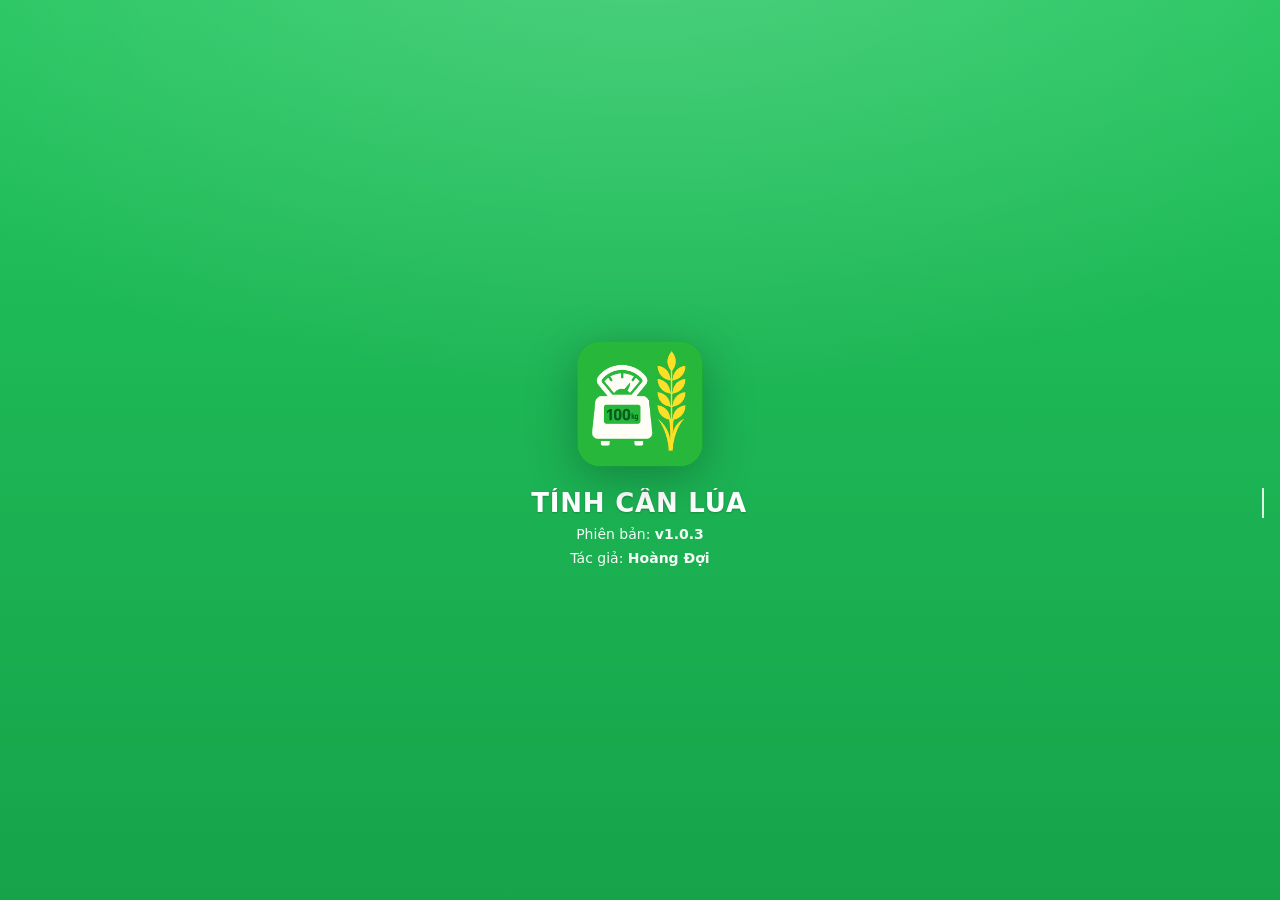
==== commit 82e153e9: "Update v1.0.3 Cải thiện hiệu năng ứng dụng và sửa lỗi nhỏ." ====
--- a/can-lua/index.html
+++ b/can-lua/index.html
@@ -69,7 +69,7 @@
         "image": "https://hoangdoinet.github.io/can-lua/icons/og-image-1200.png",
         "author": { "@type": "Person", "name": "Hoàng Đợi" },
         "offers": { "@type": "Offer", "price": "0", "priceCurrency": "VND", "category": "Free" },
-        "softwareVersion": "1.0.2"
+        "softwareVersion": "1.0.3"
       },
       {
         "@type": "WebSite",
@@ -215,14 +215,14 @@
       <img src="/can-lua/icons/icon-512.png" class="logo-img" alt="Logo Tính Cân Lúa" width="140" height="140">
     </div>
     <div class="app-name" aria-hidden="true">TÍNH CÂN LÚA</div>
-    <div class="meta">Phiên bản: <b id="verText">v1.0.2</b></div>
+    <div class="meta">Phiên bản: <b id="verText">v1.0.3</b></div>
     <div class="meta">Tác giả: <b id="authorText">Hoàng Đợi</b></div>
   </div>
 
 <div class="app">
   <div class="appbar">
     <div class="appbar-inner">
-      <button type="button" class="back" id="btnBack" style="display:none">←</button>
+      <button type="button" class="back" id="btnBack" style="display:none" aria-label="Quay lại">←</button>
       <div style="flex:1">
         <h1 class="app-title" id="appTitle">TÍNH CÂN LÚA</h1>
         <div class="subtitle" id="appSub">Ứng dụng quản lý cân lúa</div>
@@ -302,7 +302,7 @@
 
 <script>
 /* ===== State & Utils ===== */
-const APP_VERSION='v1.0.2';
+const APP_VERSION='v1.0.3';
 
 /* ==== Splash Control (dùng APP_VERSION) ==== */
 (function(){
@@ -430,12 +430,31 @@
 
     $('toolExport').addEventListener('click',()=>{ closeSheet(); exportData(); });
     $('toolImport').addEventListener('click',()=>{ openRestorePicker(); });
-    $('toolWipe').addEventListener('click',async()=>{
-      const ok=await showConfirm('Xóa toàn bộ dữ liệu Tính cân lúa? Hành động này không thể hoàn tác.',{title:'Xóa dữ liệu',okText:'Xóa',cancelText:'Hủy'});
-      if(!ok) return;
-      try{ localStorage.removeItem(STORAGE_KEY); }catch(e){}
-      state={groups:{},activeGroup:'',activeFarmer:'',view:'groups'};
-      closeSheet(); save(); await showAlert('Đã xóa toàn bộ dữ liệu.'); location.reload();
+    $('toolWipe').addEventListener('click', async ()=>{
+      const ok = await showConfirm(
+        'Xóa toàn bộ dữ liệu Tính cân lúa? Hành động này không thể hoàn tác.',
+        { title:'Xóa dữ liệu', okText:'Xóa', cancelText:'Hủy' }
+      );
+      if (!ok) return;
+
+      // 1) Xoá storage
+      try { localStorage.removeItem(STORAGE_KEY); } catch(e) {}
+
+      // 2) Reset state nội bộ
+      state = { groups:{}, activeGroup:'', activeFarmer:'', view:'groups' };
+
+      // 3) Đóng sheet (nếu đang mở)
+      closeSheet();
+
+      // 4) Ép điều hướng về #groups và cập nhật UI (KHÔNG reload)
+      try { history.replaceState({ view:'groups' }, '', '#groups'); } catch(_) {}
+      render();
+
+      // 5) Lưu trạng thái rỗng
+      save();
+
+      // 6) Thông báo
+      await showAlert('Đã xóa toàn bộ dữ liệu.');
     });
     $('toolHelp').addEventListener('click',()=>{ window.open('https://www.youtube.com/','_blank','noopener,noreferrer'); });
     $('toolInfo').addEventListener('click',()=> openSheet('appInfo'));
@@ -508,7 +527,7 @@
       <div class="mode-section">
         <div class="mode-title">Quy cách nhập ≥ 100kg</div>
         <label class="mode-option"><input type="radio" name="inMode" value="ge3"> 3 số — 100 → 100kg</label>
-        <label class="mode-option"><input type="radio" name="inMode" value="ge4"> 4 số — 100,4kg (gram chẵn)</label>
+        <label class="mode-option"><input type="radio" name="inMode" value="ge4"> 4 số — 100,4kg (chẵn)</label>
       </div>`;
     const inName = $('inName');
     inName.addEventListener('input', ()=> clearInvalid(inName));
@@ -626,18 +645,55 @@
 }
 
 /* ===== Navigation ===== */
+// Chuẩn hoá view theo tình trạng dữ liệu hiện có
+function normalizeViewByState(desired){
+  const hasAnyGroup = Object.keys(state.groups||{}).length > 0;
+  if (!hasAnyGroup) return 'groups';
+  if (desired === 'farmers' && !state.activeGroup) return 'groups';
+  if (desired === 'tables'){
+    if (!state.activeGroup) return 'groups';
+    if (!state.activeFarmer) return 'farmers';
+  }
+  return desired;
+}
+
 function navTo(v){
-  if (state.view !== v){
-    state.view=v;
-    if (history.state?.view !== v){ history.pushState({view:v}, '', '#'+v); }
+  const safeV = normalizeViewByState(v);
+  if (state.view !== safeV){
+    state.view = safeV;
+    if ((history.state?.view || '') !== safeV){
+      history.pushState({view:safeV}, '', '#'+safeV);
+    }
     save();
-  }else{ render(); }
-}
+  } else {
+    render();
+  }
+}
+
+// ✅ Back đồng bộ với hệ thống
 function navBack(){
-  if (state.view==='tables') return navTo('farmers');
-  if (state.view==='farmers') return navTo('groups');
-}
-window.addEventListener('popstate', (e)=>{ state.view = e.state?.view || 'groups'; render(); });
+  if (history.length > 1){
+    history.back();
+    return;
+  }
+  if (state.view !== 'groups'){
+    state.view = 'groups';
+    history.replaceState({view:'groups'}, '', '#groups');
+    save();
+  }
+}
+
+// Đồng bộ khi popstate (chặn view không hợp lệ)
+window.addEventListener('popstate', (e)=>{
+  let view = e.state?.view || (location.hash ? location.hash.slice(1) : 'groups');
+  view = ['groups','farmers','tables'].includes(view) ? view : 'groups';
+  const normalized = normalizeViewByState(view);
+  if (normalized !== view){
+    history.replaceState({view: normalized}, '', '#'+normalized);
+  }
+  state.view = normalized;
+  render();
+});
 
 /* ===== Render ===== */
 function render(){
@@ -846,7 +902,6 @@
     const v=Math.max(0, Math.floor(Number($('statTareRule').value)||0));
     const f=getActiveFarmer(); if(!f) return; f.tareRule=v; save();
   });
-  // Tooltip gợi ý bì
   $('statTareRule').title = tareRule === 0 ? '0 = không trừ bì theo số bao' : 'Mỗi X bao trừ 1 kg';
   $('statPrice').addEventListener('change',()=>{ const f=getActiveFarmer(); if(!f) return; f.price=Number($('statPrice').value)||0; save(); });
 
@@ -911,7 +966,6 @@
   }
 
   if(el){ if(isOddGram) el.classList.add('warn'); else el.classList.remove('warn'); }
-  // Không chặn luồng bằng alert; chỉ highlight warn
 
   farmer.tables[ti][ci]=v;
   if(el){ const hasDecimal=(mode==='lt3'||mode==='ge4'); el.value=(typeof v==='number')?(hasDecimal?v.toFixed(1):v):''; }
@@ -940,19 +994,32 @@
     }
   }catch(e){}
 }
+
+function resolveInitialView(){
+  const hash = (location.hash||'').replace('#','');
+  const allowed = ['groups','farmers','tables'];
+  const init = allowed.includes(hash) ? hash : 'groups';
+  state.view = init;
+  // Đảm bảo có state ban đầu đúng hash
+  history.replaceState({view:init}, '', '#'+init);
+}
+
 function save(){ try{ localStorage.setItem(STORAGE_KEY,JSON.stringify(state)); }catch(e){} render(); }
 function load(){
-  try{ const raw=localStorage.getItem(STORAGE_KEY); if(raw){ const parsed=JSON.parse(raw); if(parsed && parsed.groups) state=parsed; } }catch(e){}
+  try{
+    const raw=localStorage.getItem(STORAGE_KEY);
+    if(raw){ const parsed=JSON.parse(raw); if(parsed && parsed.groups) state=parsed; }
+  }catch(e){}
   if (!state || typeof state!=='object') state={groups:{},activeGroup:'',activeFarmer:'',view:'groups'};
   if (!state.groups || typeof state.groups!=='object') state.groups={};
   migrateCreatedAt();
-  state.view='groups';
-  if (history.state?.view !== 'groups') history.replaceState({view:'groups'}, '', '#groups');
+  // 🔁 KHỞI TẠO THEO HASH (đã sửa)
+  resolveInitialView();
   render();
 }
 
 /* ===== Global UI bindings ===== */
-$('btnBack').addEventListener('click',navBack);
+$('btnBack').addEventListener('click', navBack);
 $('btnTools').addEventListener('click',()=>openSheet('appTools'));
 $('btnSheetClose').addEventListener('click',closeSheet);
 $('btnSheetCancel').addEventListener('click',closeSheet);
@@ -1107,9 +1174,12 @@
     function eligibleForInstall(){ return !isStandalone() && (Boolean(deferredPrompt) || isIOS()); }
 
     async function triggerInstall(){
-      if (isIOS() && !isStandalone()){
-        await showAlert('Trên iPhone/iPad: mở menu <b>Chia sẻ (□↑)</b> → <b>Thêm vào MH chính</b> để cài ứng dụng dùng offline.','Hướng dẫn cài đặt iOS');
-        return;
+      if (isIOS) {
+        const standalone = window.matchMedia('(display-mode: standalone)').matches || window.navigator.standalone === true;
+        if (!standalone){
+          await showAlert('Trên iPhone/iPad: mở menu <b>Chia sẻ (□↑)</b> → <b>Thêm vào MH chính</b> để cài ứng dụng dùng offline.','Hướng dẫn cài đặt iOS');
+          return;
+        }
       }
       if (!deferredPrompt){
         await showAlert('Trình duyệt chưa sẵn sàng hiển thị hộp thoại cài đặt. Vui lòng thử lại sau.');
@@ -1143,7 +1213,9 @@
     });
 
     window.addEventListener('load', ()=>{
-      if (isIOS() && !isStandalone()){
+      const isIOSUA = /iphone|ipad|ipod/i.test(navigator.userAgent) && /safari/i.test(navigator.userAgent) && !/crios|fxios|opios|EdgiOS/i.test(navigator.userAgent);
+      const standalone = window.matchMedia('(display-mode: standalone)').matches || window.navigator.standalone === true;
+      if (isIOSUA && !standalone){
         setTimeout(maybeShowInstallNudge, 600);
       }
     });
